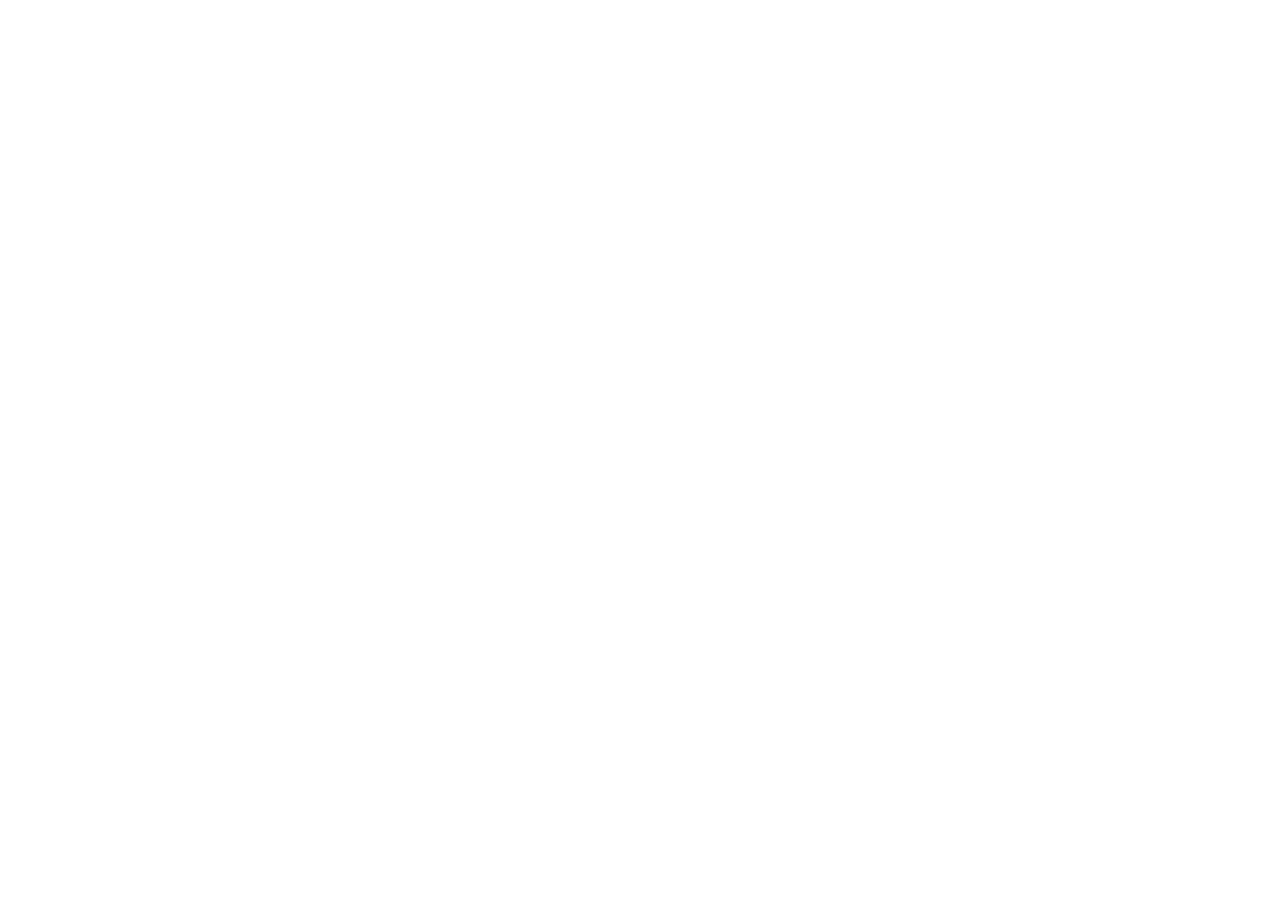
==== final-project/index.html @ 15127674 "Adds index.html, main.css files as well as images" ====
<!DOCTYPE html>
<html lang="en">
<head>
    <meta charset="UTF-8">
    <meta http-equiv="X-UA-Compatible" content="IE=edge">
    <meta name="viewport" content="width=device-width, initial-scale=1.0">
    <title>Document</title>
</head>
<body>
    
</body>
</html>
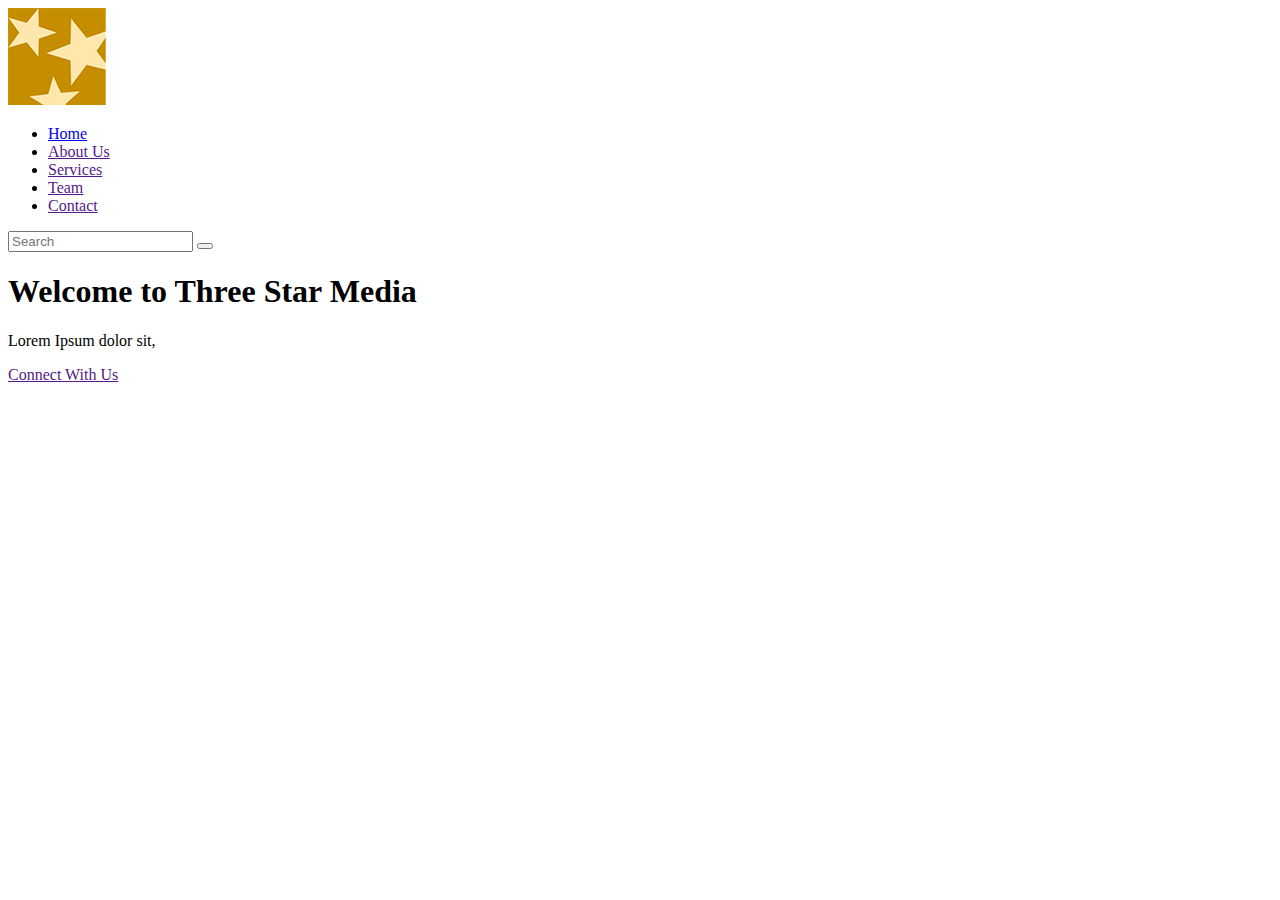
==== commit 7f856292: "begun work on html" ====
--- a/final-project/index.html
+++ b/final-project/index.html
@@ -4,9 +4,41 @@
     <meta charset="UTF-8">
     <meta http-equiv="X-UA-Compatible" content="IE=edge">
     <meta name="viewport" content="width=device-width, initial-scale=1.0">
-    <title>Document</title>
+    <title>Three Star Media</title>
+
+    <link rel="stylesheet" href="https://cdn.iconmonstr.com/1.3.0/css/iconmonstr-iconic-font.min.css">
+
+    <link rel="stylesheet" href="css/main.css">
 </head>
+
 <body>
-    
+
+    <div>
+        <header>
+            <img src="../final-project/images/logo.png" alt="Company Logo">
+            <nav class="main-nav">
+                <ul class="nav-list">
+                    <li><a href="index.html">Home</a></li>
+                    <li><a href="">About Us</a></li>
+                    <li><a href="">Services</a></li>
+                    <li><a href="">Team</a></li>
+                    <li><a href="">Contact</a></li>
+                </ul>
+            </nav>
+            <form action="thanks.html" method="post">
+                <input type="text" id="query" name="query" placeholder="Search">
+                <button type="submit"><i class="im im-magnifier"></i></button>
+            </form>
+        </header>
+    </div>
+    <section>   
+    <h1>Welcome to Three Star Media</h1>
+    <p>
+        Lorem Ipsum dolor sit,
+    </p>
+    <a href="">Connect With Us</a>
+    </section>
+
 </body>
+
 </html>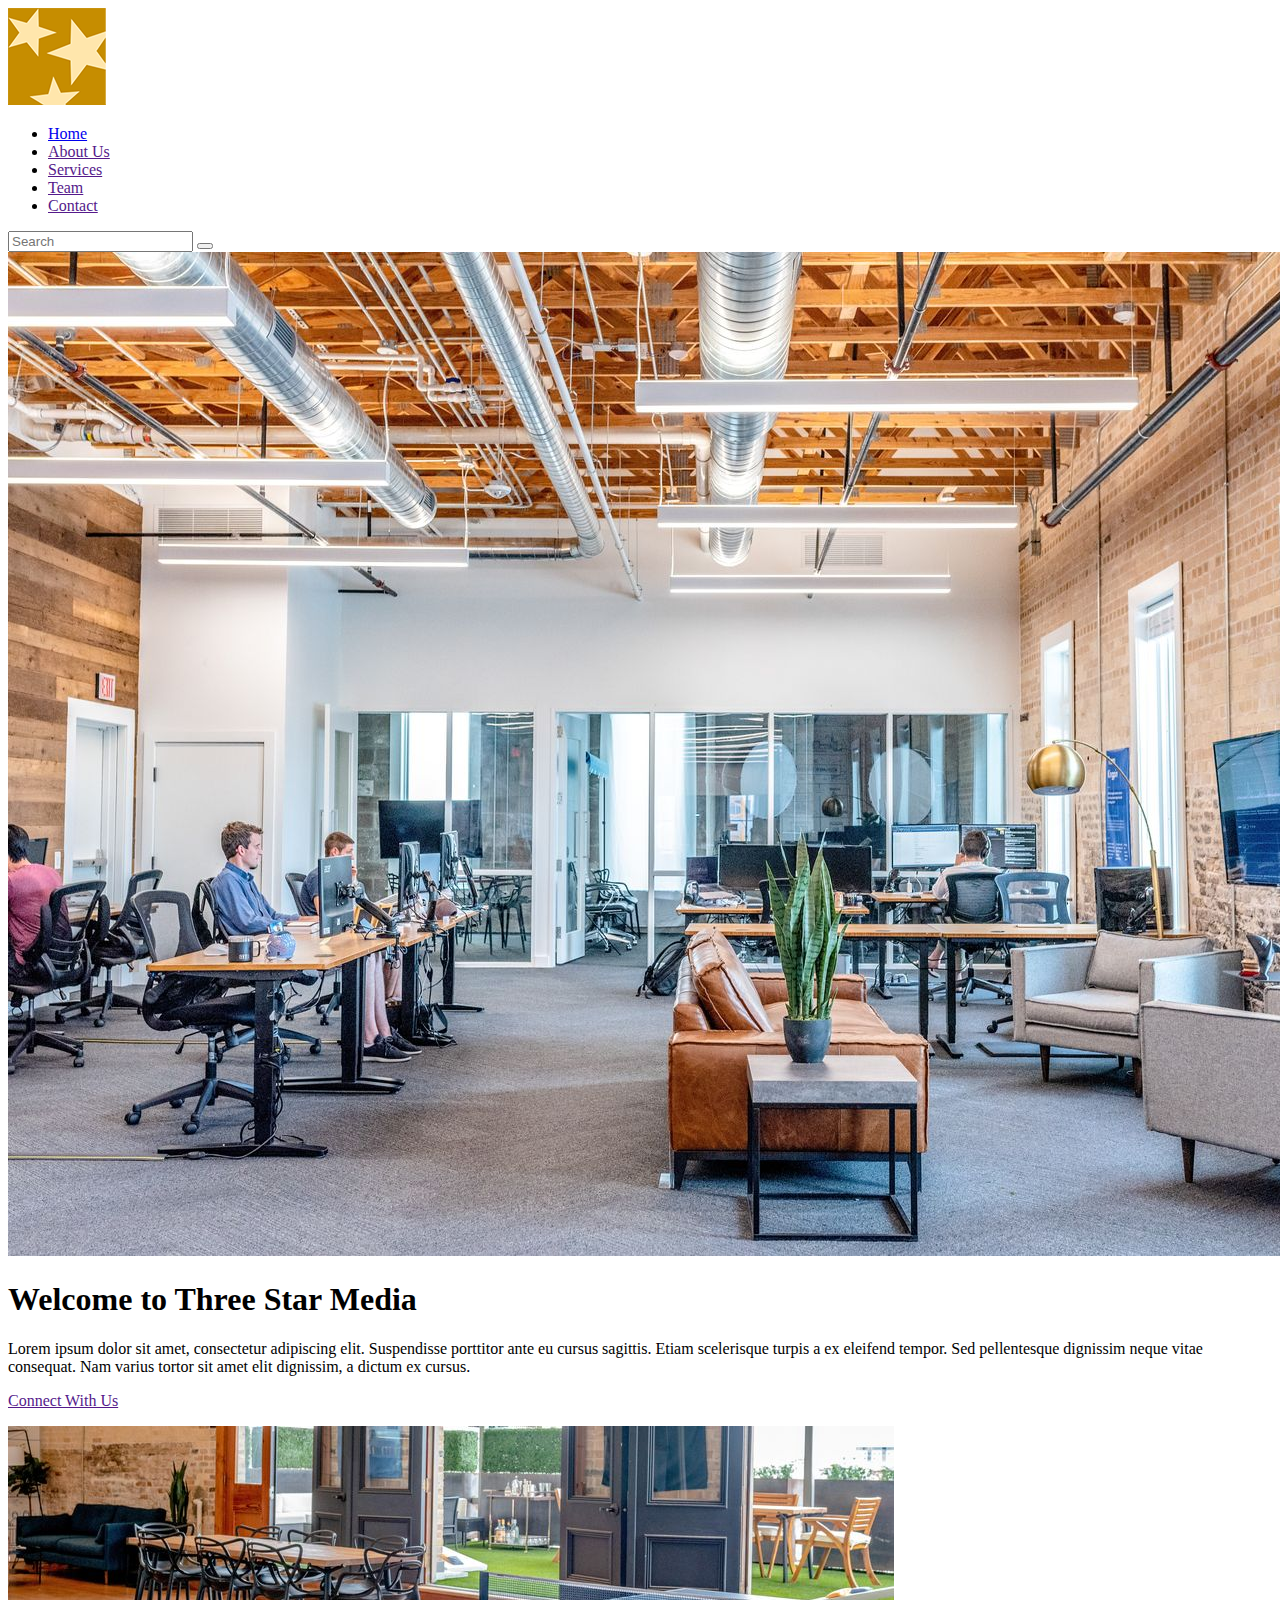
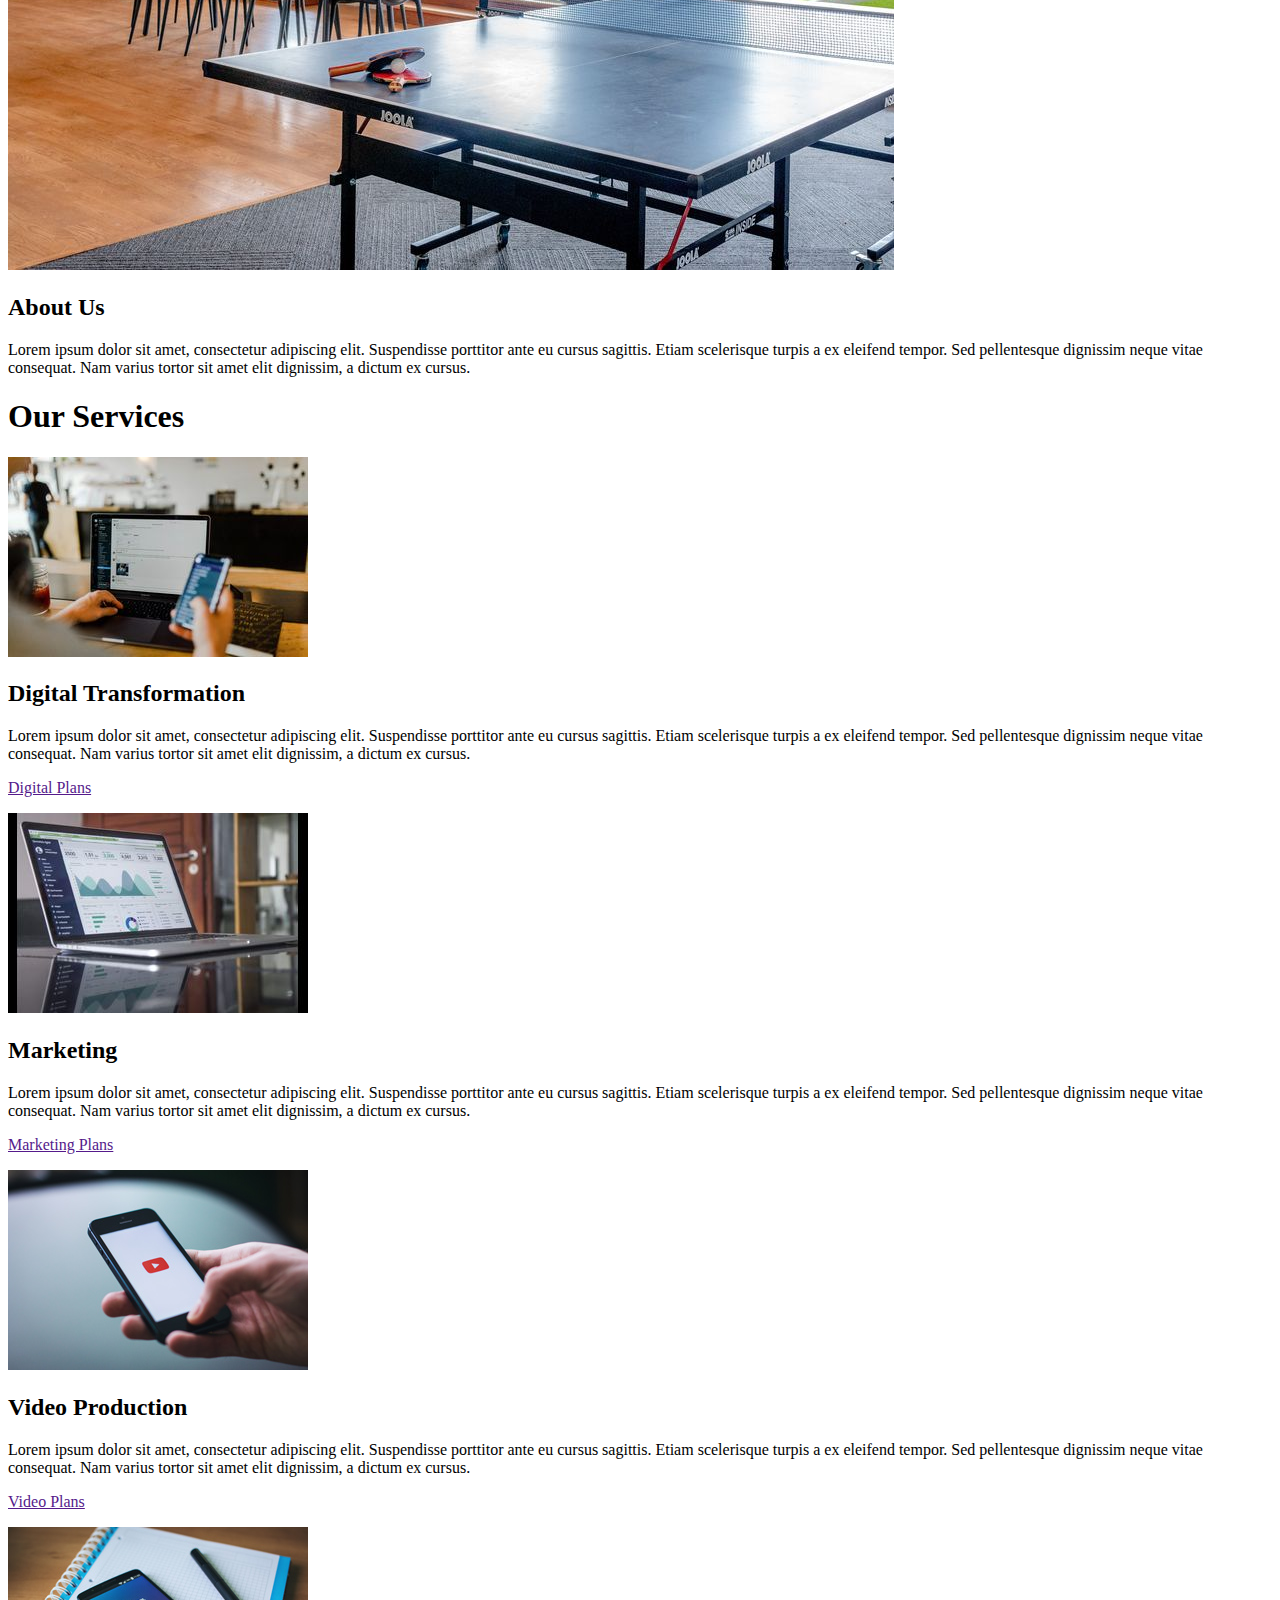
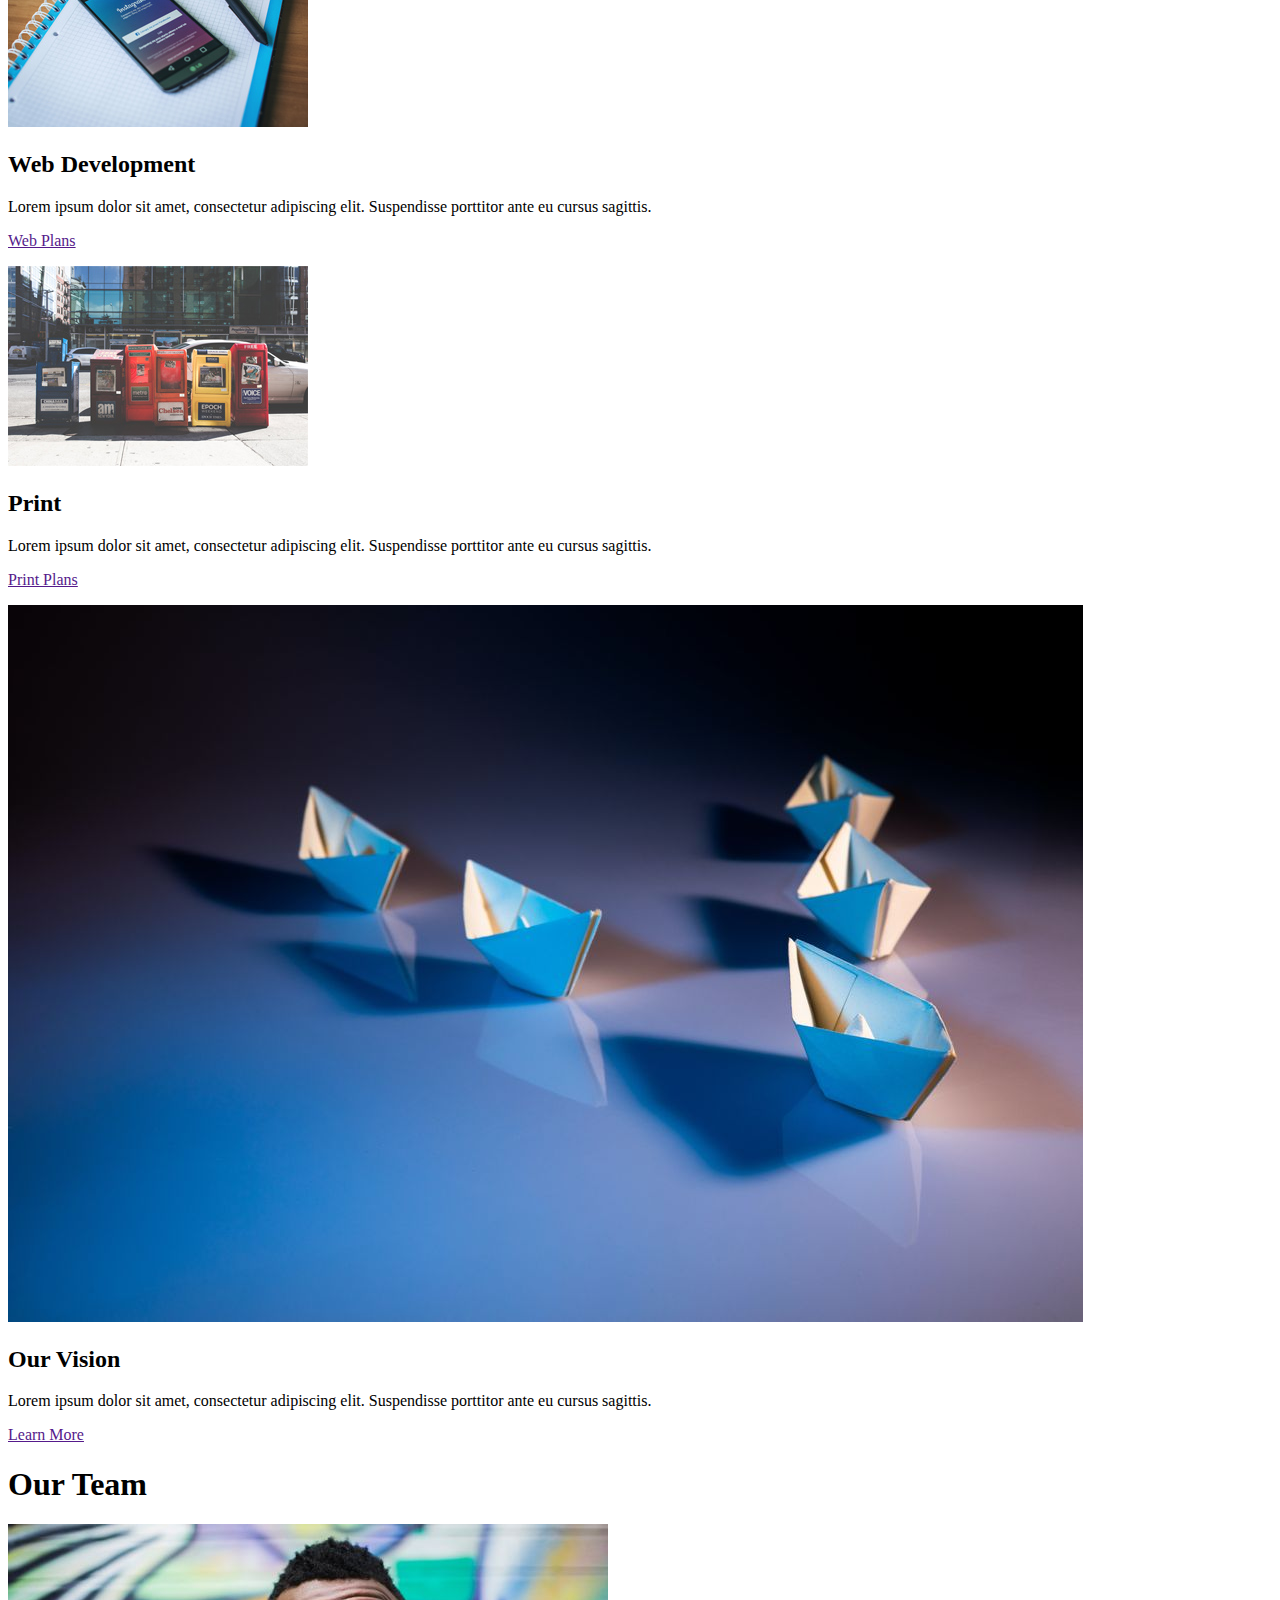
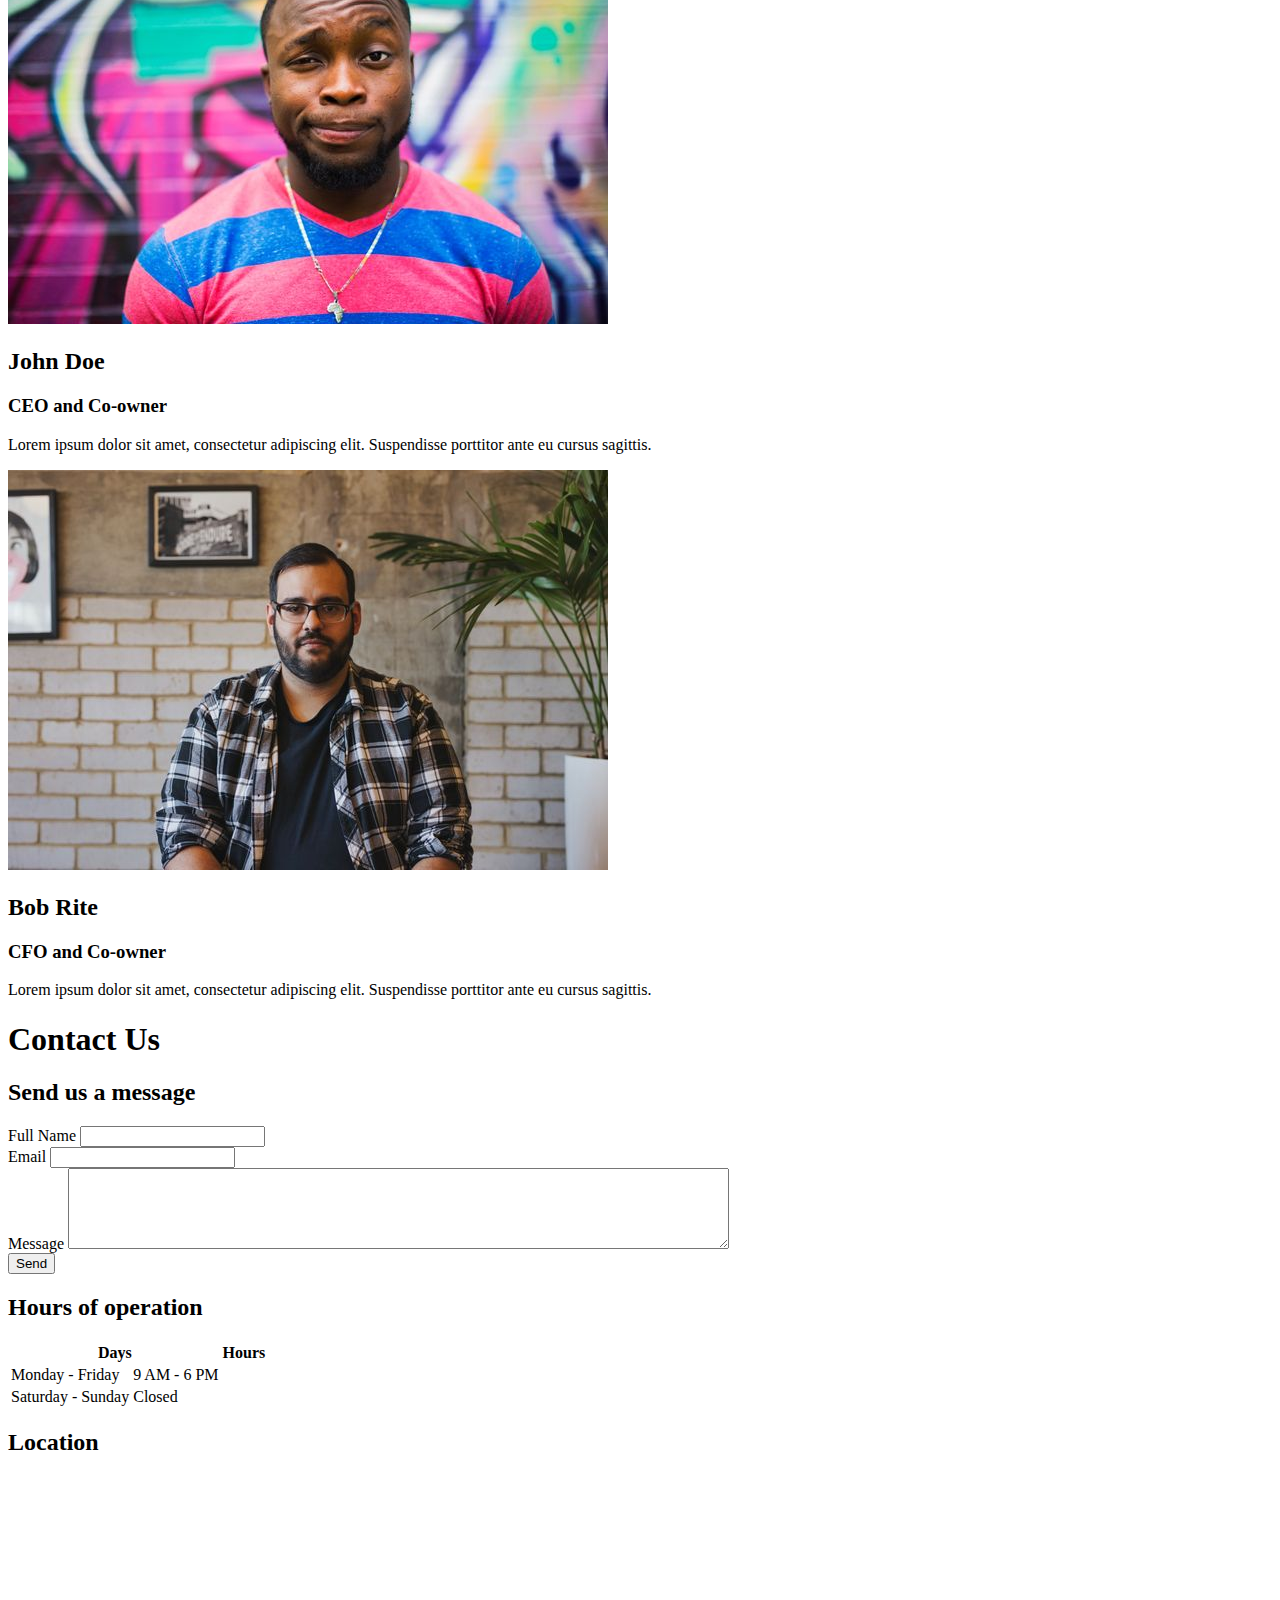
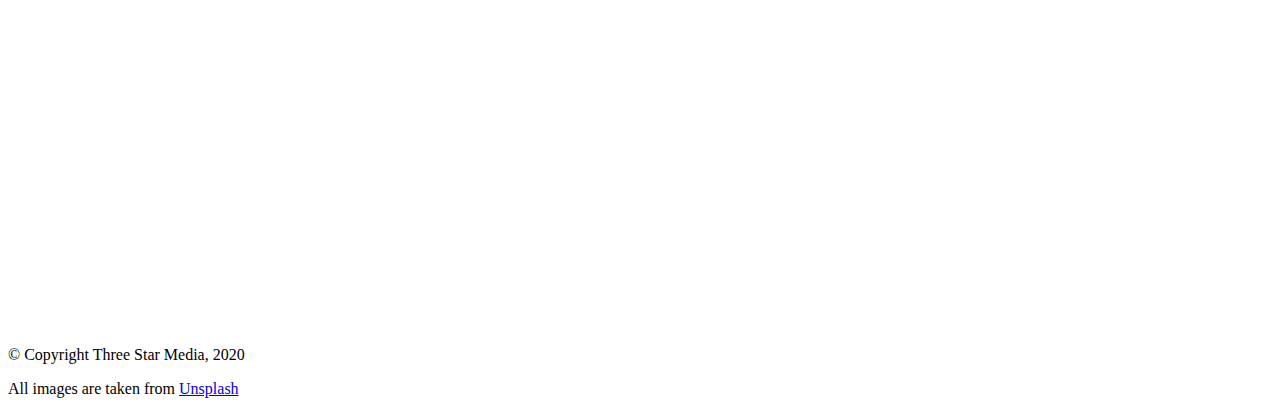
==== commit a03ca6c3: "Finishes HTML and beautifies file" ====
--- a/final-project/index.html
+++ b/final-project/index.html
@@ -1,5 +1,6 @@
 <!DOCTYPE html>
 <html lang="en">
+
 <head>
     <meta charset="UTF-8">
     <meta http-equiv="X-UA-Compatible" content="IE=edge">
@@ -15,7 +16,7 @@
 
     <div>
         <header>
-            <img src="../final-project/images/logo.png" alt="Company Logo">
+            <img src="images/logo.png" alt="Company Logo">
             <nav class="main-nav">
                 <ul class="nav-list">
                     <li><a href="index.html">Home</a></li>
@@ -31,13 +32,180 @@
             </form>
         </header>
     </div>
-    <section>   
-    <h1>Welcome to Three Star Media</h1>
-    <p>
-        Lorem Ipsum dolor sit,
-    </p>
-    <a href="">Connect With Us</a>
-    </section>
+    <section>
+        <img src="images/main-banner.jpg" alt="main banner">
+        <h1>Welcome to Three Star Media</h1>
+        <p>
+            Lorem ipsum dolor sit amet, consectetur adipiscing elit. Suspendisse porttitor ante eu cursus sagittis.
+            Etiam scelerisque turpis a ex eleifend tempor. Sed pellentesque dignissim neque vitae consequat. Nam varius
+            tortor sit amet elit dignissim, a dictum ex cursus.
+        </p>
+        <p>
+            <a href="">Connect With Us <i class="im im-play"></i></a>
+        </p>
+    </section>
+
+    <section>
+        <img src="images/about-us.jpg" alt="About Us">
+        <h2>About Us</h2>
+        <p>
+            Lorem ipsum dolor sit amet, consectetur adipiscing elit. Suspendisse porttitor ante eu cursus sagittis.
+            Etiam scelerisque turpis a ex eleifend tempor. Sed pellentesque dignissim neque vitae consequat. Nam varius
+            tortor sit amet elit dignissim, a dictum ex cursus.
+        </p>
+    </section>
+
+    <section>
+        <h1>Our Services</h1>
+        <img src="images/digital.jpg" alt="Digital Transformation">
+        <h2>Digital Transformation</h2>
+        <p>
+            Lorem ipsum dolor sit amet, consectetur adipiscing elit. Suspendisse porttitor ante eu cursus sagittis.
+            Etiam scelerisque turpis a ex eleifend tempor. Sed pellentesque dignissim neque vitae consequat. Nam varius
+            tortor sit amet elit dignissim, a dictum ex cursus.
+        </p>
+        <p>
+            <a href="">Digital Plans <i class="im im-play"></i></a>
+        </p>
+    </section>
+
+    <section>
+        <img src="images/marketing.jpg" alt="Marketing">
+        <h2>Marketing</h2>
+        <p>
+            Lorem ipsum dolor sit amet, consectetur adipiscing elit. Suspendisse porttitor ante eu cursus sagittis.
+            Etiam scelerisque turpis a ex eleifend tempor. Sed pellentesque dignissim neque vitae consequat. Nam varius
+            tortor sit amet elit dignissim, a dictum ex cursus.
+        </p>
+        <p>
+            <a href="">Marketing Plans <i class="im im-play"></i></a>
+        </p>
+    </section>
+
+    <section>
+        <img src="images/video.jpg" alt="Video Production">
+        <h2>Video Production</h2>
+        <p>
+            Lorem ipsum dolor sit amet, consectetur adipiscing elit. Suspendisse porttitor ante eu cursus sagittis.
+            Etiam scelerisque turpis a ex eleifend tempor. Sed pellentesque dignissim neque vitae consequat. Nam varius
+            tortor sit amet elit dignissim, a dictum ex cursus.
+        </p>
+        <p>
+            <a href="">Video Plans <i class="im im-play"></i></a>
+        </p>
+    </section>
+
+    <section>
+        <img src="images/web.jpg" alt="Web Development">
+        <h2>Web Development</h2>
+        <p>
+            Lorem ipsum dolor sit amet, consectetur adipiscing elit. Suspendisse porttitor ante eu cursus sagittis.
+        </p>
+        <p>
+            <a href="">Web Plans <i class="im im-play"></i></a>
+        </p>
+    </section>
+
+    <section>
+        <img src="images/print.jpg" alt="Print">
+        <h2>Print</h2>
+        <p>
+            Lorem ipsum dolor sit amet, consectetur adipiscing elit. Suspendisse porttitor ante eu cursus sagittis.
+        </p>
+        <p>
+            <a href="">Print Plans <i class="im im-play"></i></a>
+        </p>
+    </section>
+
+    <section>
+        <img src="images/vision.jpg" alt="Our Vision">
+        <h2>Our Vision</h2>
+        <p>
+            Lorem ipsum dolor sit amet, consectetur adipiscing elit. Suspendisse porttitor ante eu cursus sagittis.
+        </p>
+        <p>
+            <a href="">Learn More <i class="im im-play"></i></a>
+        </p>
+
+    </section>
+
+    <section>
+        <h1>Our Team</h1>
+        <img src="images/john.jpg" alt="John Doe">
+        <h2>John Doe</h2>
+        <h3>CEO and Co-owner</h3>
+        <p>
+            Lorem ipsum dolor sit amet, consectetur adipiscing elit. Suspendisse porttitor ante eu cursus sagittis.
+        </p>
+    </section>
+
+    <section>
+        <img src="images/bob.jpg" alt="Bob Rite">
+        <h2>Bob Rite</h2>
+        <h3>CFO and Co-owner</h3>
+        <p>
+            Lorem ipsum dolor sit amet, consectetur adipiscing elit. Suspendisse porttitor ante eu cursus sagittis.
+        </p>
+    </section>
+
+    <section>
+        <h1>Contact Us</h1>
+        <h2>Send us a message</h2>
+        <form action="thanks.html" method="post">
+
+            <div>
+                <label for="fullname">Full Name</label>
+                <input type="text" id="fullname" name="fullname" required>
+            </div>
+
+            <div>
+                <label for="youremail">Email</label>
+                <input type="email" id="youremail" name="youremail" required>
+            </div>
+
+            <div>
+                <label for="message">Message</label>
+                <textarea name="message" id="message" cols="80" rows="5"></textarea>
+            </div>
+
+            <div>
+                <button class="button" type="submit">Send</button>
+            </div>
+    </section>
+
+    <section>
+        <h2>Hours of operation</h2>
+        <table>
+            <thead>
+                <tr>
+                    <th colspan="2">Days</th>
+                    <th rowspan="2">Hours</th>
+                </tr>
+            </thead>
+            <tbody>
+                <tr>
+                    <td>Monday - Friday</td>
+                    <td>9 AM - 6 PM</td>
+                </tr>
+                <tr>
+                    <td>Saturday - Sunday</td>
+                    <td>Closed</td>
+                </tr>
+            </tbody>
+        </table>
+    </section>
+
+    <section>
+        <h2>Location</h2>
+        <iframe
+            src="https://www.google.com/maps/embed?pb=!1m18!1m12!1m3!1d5607.914511647164!2d-75.75914377183048!3d45.349675106402344!2m3!1f0!2f0!3f0!3m2!1i1024!2i768!4f13.1!3m3!1m2!1s0x4cce0722395fc63d%3A0x35c46b5ff47a522!2s1385%20Woodroffe%20Ave%2C%20Nepean%2C%20ON%20K2G%203G7!5e0!3m2!1sen!2sca!4v1628102869650!5m2!1sen!2sca"
+            width="600" height="450" style="border:0;" allowfullscreen="" loading="lazy"></iframe>
+    </section>
+
+    <footer>
+        <p>&copy; Copyright Three Star Media&comma; 2020</p>
+        <p>All images are taken from <a href="https://unsplash.com/">Unsplash</a></p>
+    </footer>
 
 </body>
 
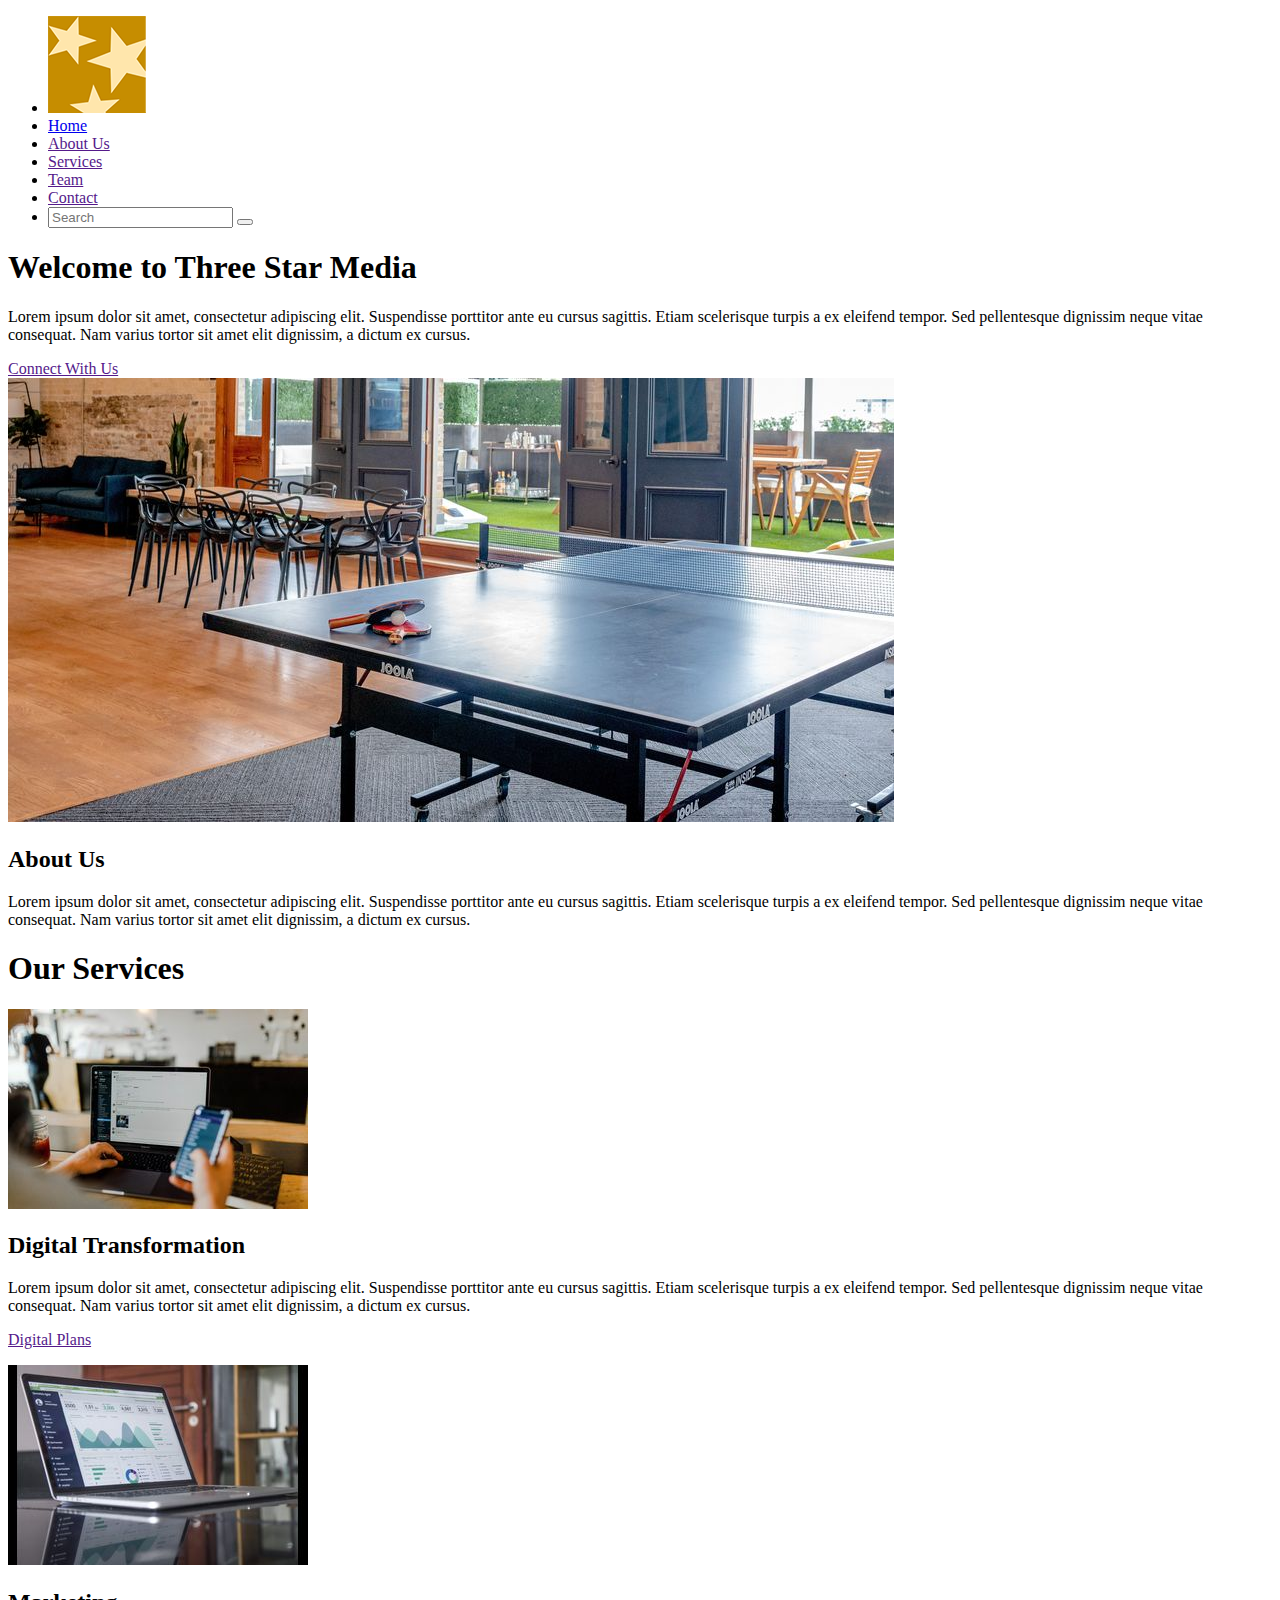
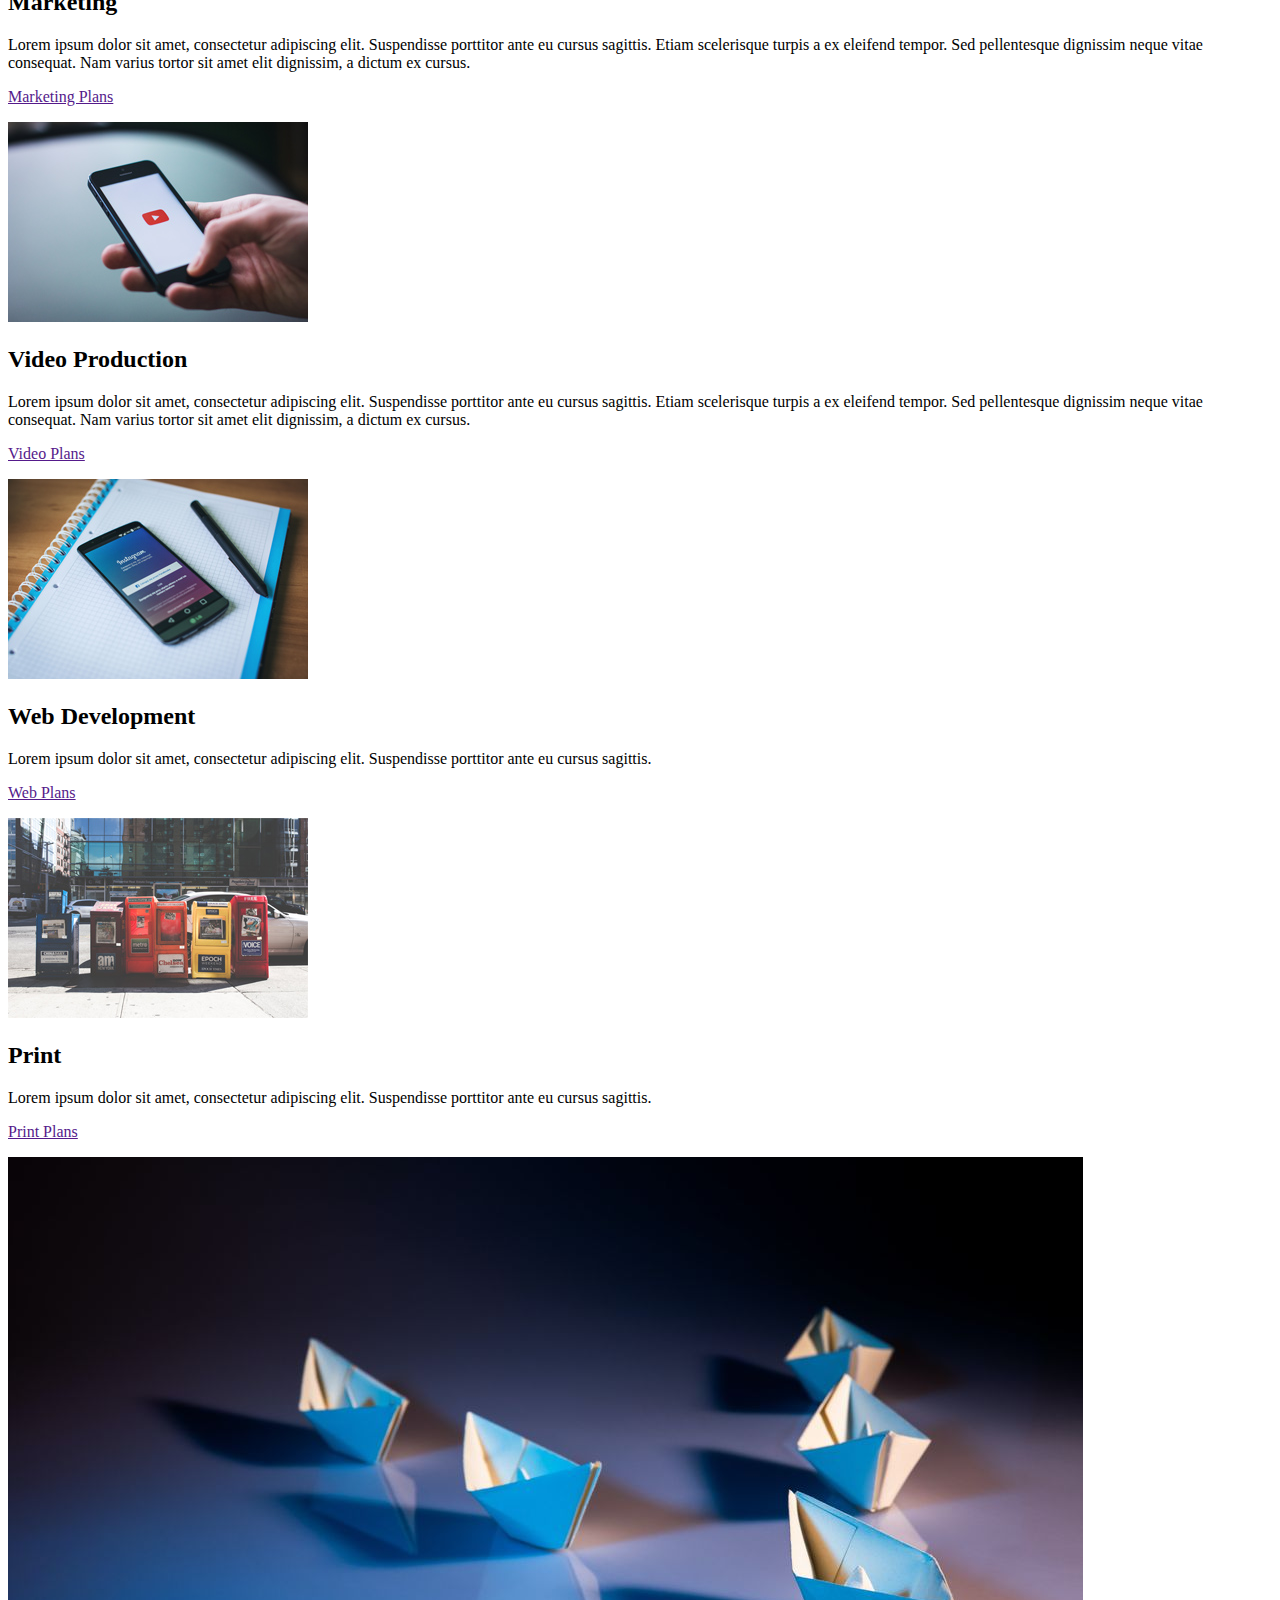
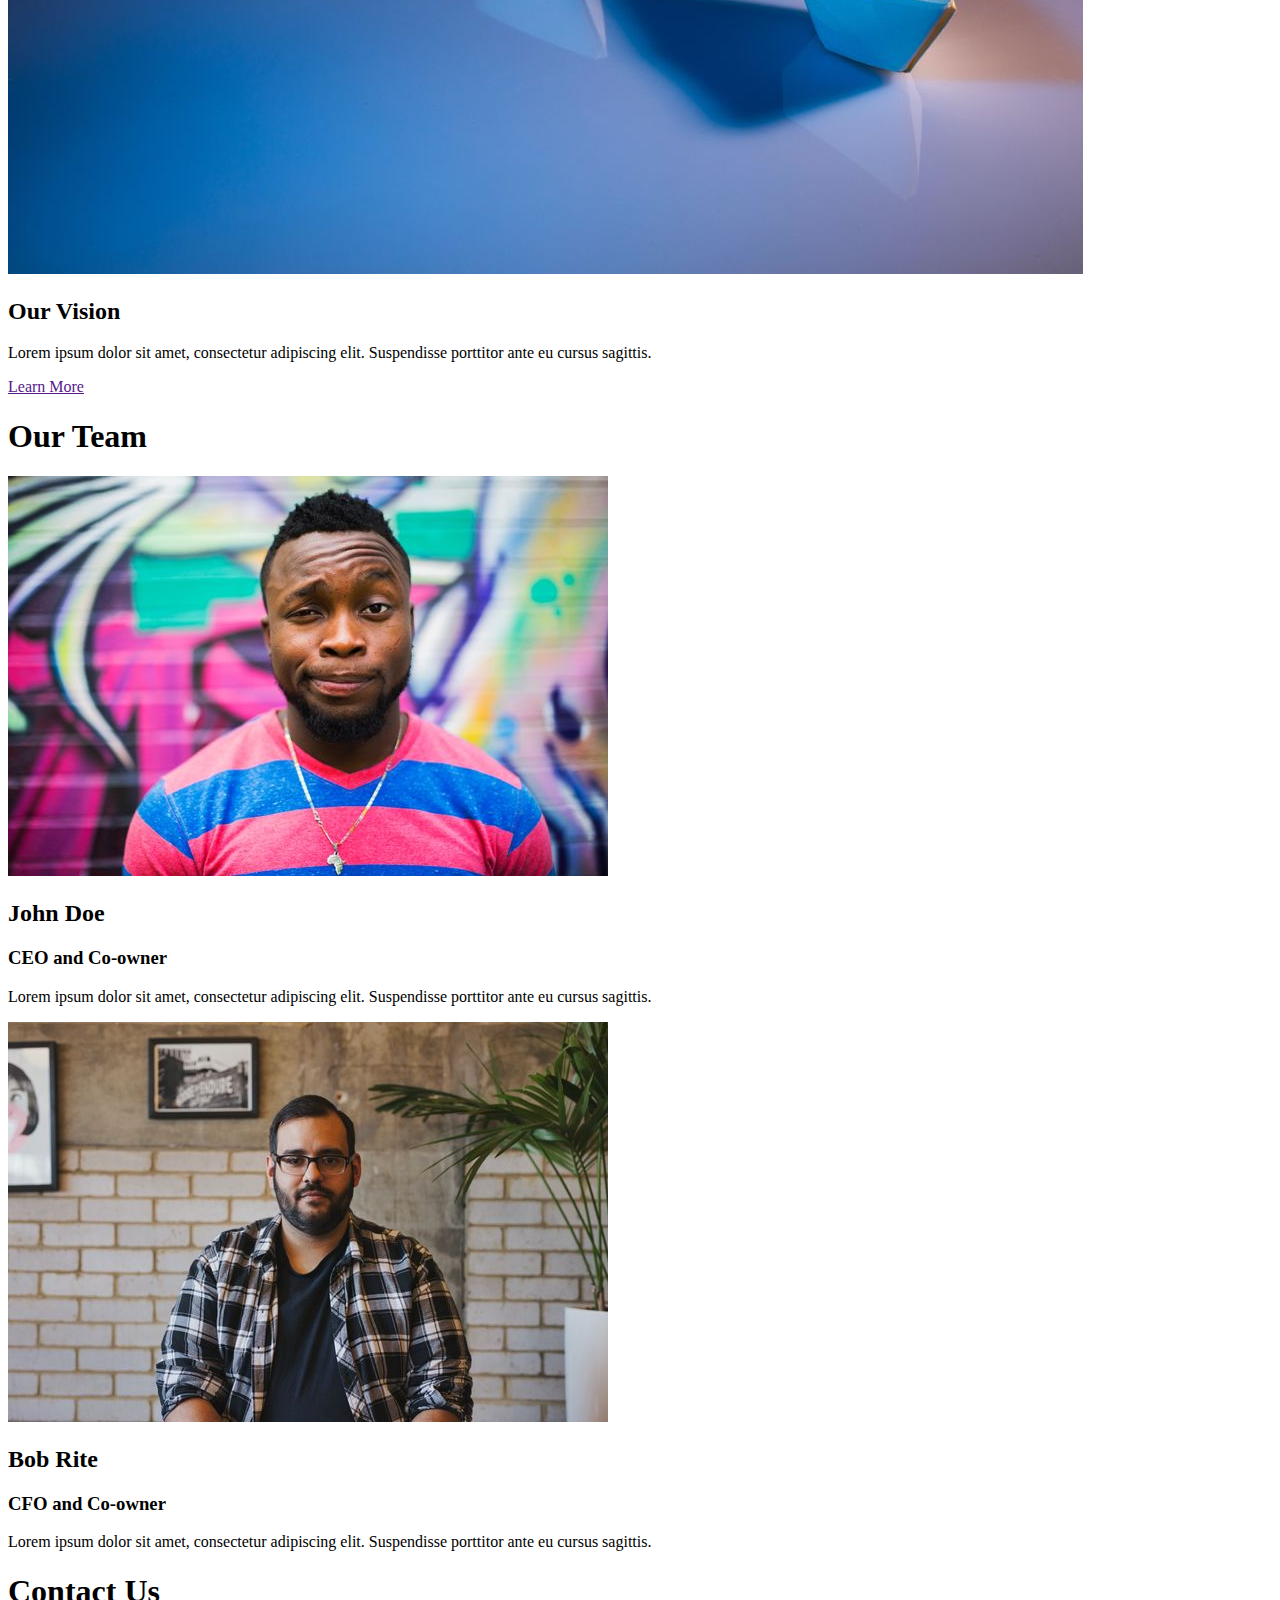
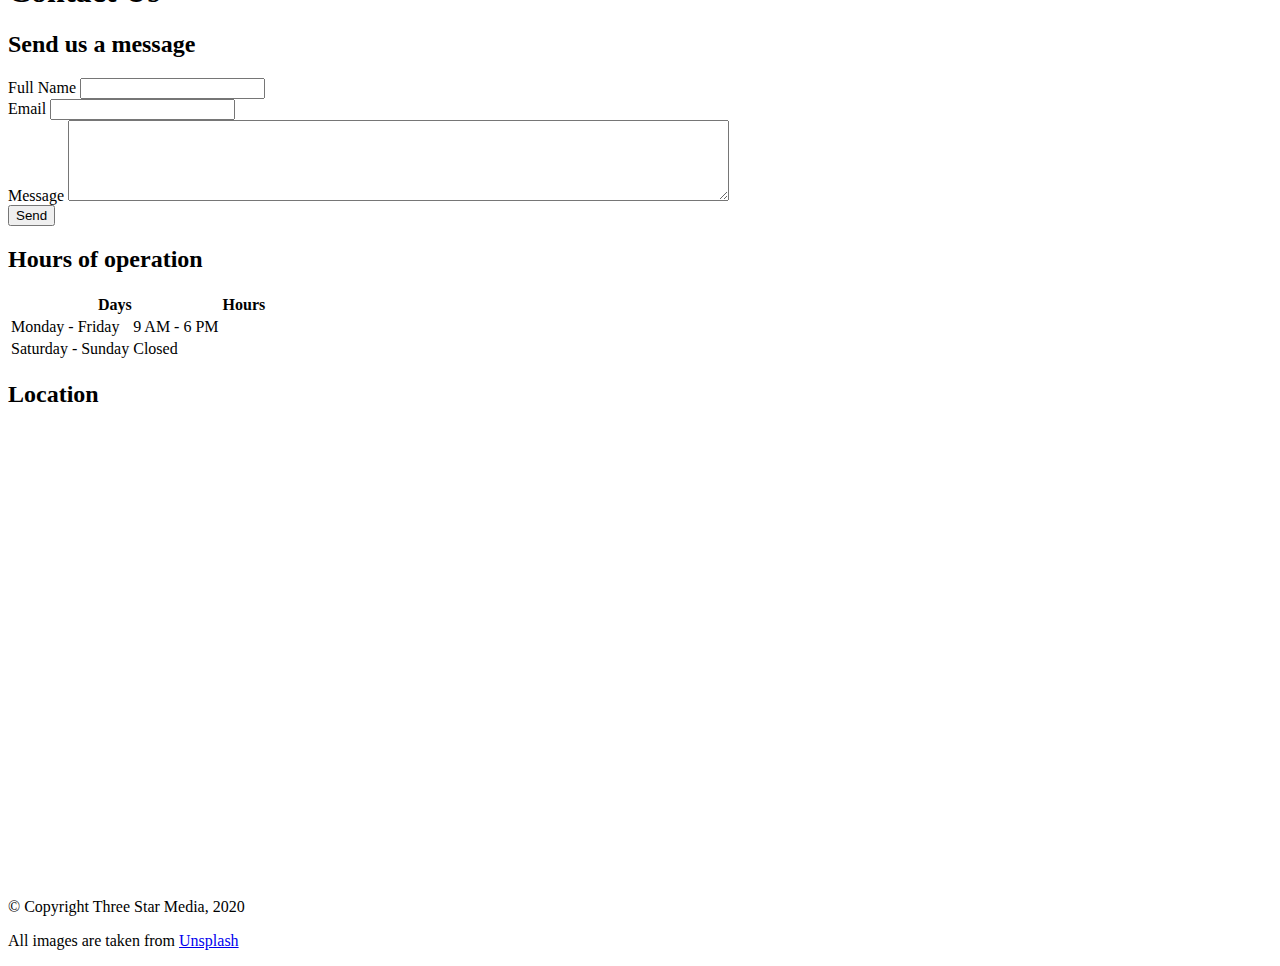
==== commit 2c21d968: "Finishes HTML section of final project" ====
--- a/final-project/index.html
+++ b/final-project/index.html
@@ -12,201 +12,226 @@
     <link rel="stylesheet" href="css/main.css">
 </head>
 
+<!--  Header Section  -->
+
 <body>
-
-    <div>
-        <header>
-            <img src="images/logo.png" alt="Company Logo">
-            <nav class="main-nav">
-                <ul class="nav-list">
-                    <li><a href="index.html">Home</a></li>
-                    <li><a href="">About Us</a></li>
-                    <li><a href="">Services</a></li>
-                    <li><a href="">Team</a></li>
-                    <li><a href="">Contact</a></li>
-                </ul>
-            </nav>
-            <form action="thanks.html" method="post">
-                <input type="text" id="query" name="query" placeholder="Search">
-                <button type="submit"><i class="im im-magnifier"></i></button>
-            </form>
-        </header>
-    </div>
-    <section>
-        <img src="images/main-banner.jpg" alt="main banner">
-        <h1>Welcome to Three Star Media</h1>
-        <p>
-            Lorem ipsum dolor sit amet, consectetur adipiscing elit. Suspendisse porttitor ante eu cursus sagittis.
-            Etiam scelerisque turpis a ex eleifend tempor. Sed pellentesque dignissim neque vitae consequat. Nam varius
-            tortor sit amet elit dignissim, a dictum ex cursus.
-        </p>
-        <p>
+    <header>
+        <nav class="main-nav">
+            <ul class="nav-list">
+                <li><img src="images/logo.png" alt="Company Logo"></li>
+                <li><a href="index.html">Home</a></li>
+                <li><a href="">About Us</a></li>
+                <li><a href="">Services</a></li>
+                <li><a href="">Team</a></li>
+                <li><a href="">Contact</a></li>
+                <li>
+                    <form action="thanks.html" method="post">
+                        <input type="text" id="query" name="query" placeholder="Search">
+                        <button type="submit"><i class="im im-magnifier"></i></button>
+                    </form>
+                </li>
+            </ul>
+        </nav>
+    </header>
+
+    <!--  Welcome Section  -->
+    <section class="welcome">
+        <div>
+            <h1>Welcome to Three Star Media</h1>
+            <p>
+                Lorem ipsum dolor sit amet, consectetur adipiscing elit. Suspendisse porttitor ante eu cursus sagittis.
+                Etiam scelerisque turpis a ex eleifend tempor. Sed pellentesque dignissim neque vitae consequat. Nam
+                varius
+                tortor sit amet elit dignissim, a dictum ex cursus.
+            </p>
             <a href="">Connect With Us <i class="im im-play"></i></a>
-        </p>
-    </section>
-
-    <section>
-        <img src="images/about-us.jpg" alt="About Us">
-        <h2>About Us</h2>
-        <p>
-            Lorem ipsum dolor sit amet, consectetur adipiscing elit. Suspendisse porttitor ante eu cursus sagittis.
-            Etiam scelerisque turpis a ex eleifend tempor. Sed pellentesque dignissim neque vitae consequat. Nam varius
-            tortor sit amet elit dignissim, a dictum ex cursus.
-        </p>
-    </section>
-
-    <section>
+        </div>
+    </section>
+
+    <!--  About Us Section  -->
+    <section class="aboutus">
+        <div>
+            <img src="images/about-us.jpg" alt="About Us">
+            <div>
+                <h2>About Us</h2>
+                <p>
+                    Lorem ipsum dolor sit amet, consectetur adipiscing elit. Suspendisse porttitor ante eu cursus
+                    sagittis.
+                    Etiam scelerisque turpis a ex eleifend tempor. Sed pellentesque dignissim neque vitae consequat. Nam
+                    varius
+                    tortor sit amet elit dignissim, a dictum ex cursus.
+                </p>
+            </div>
+        </div>
+    </section>
+
+    <!--  Services  -->
+    <section class="services">
         <h1>Our Services</h1>
-        <img src="images/digital.jpg" alt="Digital Transformation">
-        <h2>Digital Transformation</h2>
-        <p>
-            Lorem ipsum dolor sit amet, consectetur adipiscing elit. Suspendisse porttitor ante eu cursus sagittis.
-            Etiam scelerisque turpis a ex eleifend tempor. Sed pellentesque dignissim neque vitae consequat. Nam varius
-            tortor sit amet elit dignissim, a dictum ex cursus.
-        </p>
-        <p>
-            <a href="">Digital Plans <i class="im im-play"></i></a>
-        </p>
-    </section>
-
-    <section>
-        <img src="images/marketing.jpg" alt="Marketing">
-        <h2>Marketing</h2>
-        <p>
-            Lorem ipsum dolor sit amet, consectetur adipiscing elit. Suspendisse porttitor ante eu cursus sagittis.
-            Etiam scelerisque turpis a ex eleifend tempor. Sed pellentesque dignissim neque vitae consequat. Nam varius
-            tortor sit amet elit dignissim, a dictum ex cursus.
-        </p>
-        <p>
-            <a href="">Marketing Plans <i class="im im-play"></i></a>
-        </p>
-    </section>
-
-    <section>
-        <img src="images/video.jpg" alt="Video Production">
-        <h2>Video Production</h2>
-        <p>
-            Lorem ipsum dolor sit amet, consectetur adipiscing elit. Suspendisse porttitor ante eu cursus sagittis.
-            Etiam scelerisque turpis a ex eleifend tempor. Sed pellentesque dignissim neque vitae consequat. Nam varius
-            tortor sit amet elit dignissim, a dictum ex cursus.
-        </p>
-        <p>
-            <a href="">Video Plans <i class="im im-play"></i></a>
-        </p>
-    </section>
-
-    <section>
-        <img src="images/web.jpg" alt="Web Development">
-        <h2>Web Development</h2>
-        <p>
-            Lorem ipsum dolor sit amet, consectetur adipiscing elit. Suspendisse porttitor ante eu cursus sagittis.
-        </p>
-        <p>
-            <a href="">Web Plans <i class="im im-play"></i></a>
-        </p>
-    </section>
-
-    <section>
-        <img src="images/print.jpg" alt="Print">
-        <h2>Print</h2>
-        <p>
-            Lorem ipsum dolor sit amet, consectetur adipiscing elit. Suspendisse porttitor ante eu cursus sagittis.
-        </p>
-        <p>
-            <a href="">Print Plans <i class="im im-play"></i></a>
-        </p>
-    </section>
-
-    <section>
-        <img src="images/vision.jpg" alt="Our Vision">
-        <h2>Our Vision</h2>
-        <p>
-            Lorem ipsum dolor sit amet, consectetur adipiscing elit. Suspendisse porttitor ante eu cursus sagittis.
-        </p>
-        <p>
-            <a href="">Learn More <i class="im im-play"></i></a>
-        </p>
-
-    </section>
-
-    <section>
+        <section class="digital">
+            <img src="images/digital.jpg" alt="Digital Transformation">
+            <h2>Digital Transformation</h2>
+            <p>
+                Lorem ipsum dolor sit amet, consectetur adipiscing elit. Suspendisse porttitor ante eu cursus sagittis.
+                Etiam scelerisque turpis a ex eleifend tempor. Sed pellentesque dignissim neque vitae consequat. Nam
+                varius
+                tortor sit amet elit dignissim, a dictum ex cursus.
+            </p>
+            <p>
+                <a href="">Digital Plans <i class="im im-play"></i></a>
+            </p>
+        </section>
+
+        <section class="marketing">
+            <img src="images/marketing.jpg" alt="Marketing">
+            <h2>Marketing</h2>
+            <p>
+                Lorem ipsum dolor sit amet, consectetur adipiscing elit. Suspendisse porttitor ante eu cursus sagittis.
+                Etiam scelerisque turpis a ex eleifend tempor. Sed pellentesque dignissim neque vitae consequat. Nam
+                varius
+                tortor sit amet elit dignissim, a dictum ex cursus.
+            </p>
+            <p>
+                <a href="">Marketing Plans <i class="im im-play"></i></a>
+            </p>
+        </section>
+
+        <section class="video">
+            <img src="images/video.jpg" alt="Video Production">
+            <h2>Video Production</h2>
+            <p>
+                Lorem ipsum dolor sit amet, consectetur adipiscing elit. Suspendisse porttitor ante eu cursus sagittis.
+                Etiam scelerisque turpis a ex eleifend tempor. Sed pellentesque dignissim neque vitae consequat. Nam
+                varius
+                tortor sit amet elit dignissim, a dictum ex cursus.
+            </p>
+            <p>
+                <a href="">Video Plans <i class="im im-play"></i></a>
+            </p>
+        </section>
+
+        <section class="web">
+            <img src="images/web.jpg" alt="Web Development">
+            <h2>Web Development</h2>
+            <p>
+                Lorem ipsum dolor sit amet, consectetur adipiscing elit. Suspendisse porttitor ante eu cursus sagittis.
+            </p>
+            <p>
+                <a href="">Web Plans <i class="im im-play"></i></a>
+            </p>
+        </section>
+
+        <section class="print">
+            <img src="images/print.jpg" alt="Print">
+            <h2>Print</h2>
+            <p>
+                Lorem ipsum dolor sit amet, consectetur adipiscing elit. Suspendisse porttitor ante eu cursus sagittis.
+            </p>
+            <p>
+                <a href="">Print Plans <i class="im im-play"></i></a>
+            </p>
+        </section>
+    </section>
+
+    <!--  Our Vision Section  -->
+    <section class="vision">
+        <div>
+            <img src="images/vision.jpg" alt="Our Vision">
+            <h2>Our Vision</h2>
+            <p>
+                Lorem ipsum dolor sit amet, consectetur adipiscing elit. Suspendisse porttitor ante eu cursus sagittis.
+            </p>
+            <p>
+                <a href="">Learn More <i class="im im-play"></i></a>
+            </p>
+        </div>
+    </section>
+
+    <!--  Our Team Section  -->
+    <section class="team">
         <h1>Our Team</h1>
         <img src="images/john.jpg" alt="John Doe">
-        <h2>John Doe</h2>
-        <h3>CEO and Co-owner</h3>
-        <p>
-            Lorem ipsum dolor sit amet, consectetur adipiscing elit. Suspendisse porttitor ante eu cursus sagittis.
-        </p>
-    </section>
-
-    <section>
+        <div>
+            <h2>John Doe</h2>
+            <h3>CEO and Co-owner</h3>
+            <p>
+                Lorem ipsum dolor sit amet, consectetur adipiscing elit. Suspendisse porttitor ante eu cursus sagittis.
+            </p>
+        </div>
         <img src="images/bob.jpg" alt="Bob Rite">
-        <h2>Bob Rite</h2>
-        <h3>CFO and Co-owner</h3>
-        <p>
-            Lorem ipsum dolor sit amet, consectetur adipiscing elit. Suspendisse porttitor ante eu cursus sagittis.
-        </p>
-    </section>
-
-    <section>
+        <div>
+            <h2>Bob Rite</h2>
+            <h3>CFO and Co-owner</h3>
+            <p>
+                Lorem ipsum dolor sit amet, consectetur adipiscing elit. Suspendisse porttitor ante eu cursus sagittis.
+            </p>
+        </div>
+    </section>
+
+    <!--  Contact Us Section  -->
+    <section class="contactus">
         <h1>Contact Us</h1>
-        <h2>Send us a message</h2>
-        <form action="thanks.html" method="post">
-
-            <div>
-                <label for="fullname">Full Name</label>
-                <input type="text" id="fullname" name="fullname" required>
-            </div>
-
-            <div>
-                <label for="youremail">Email</label>
-                <input type="email" id="youremail" name="youremail" required>
-            </div>
-
-            <div>
-                <label for="message">Message</label>
-                <textarea name="message" id="message" cols="80" rows="5"></textarea>
-            </div>
-
-            <div>
-                <button class="button" type="submit">Send</button>
-            </div>
-    </section>
-
-    <section>
-        <h2>Hours of operation</h2>
-        <table>
-            <thead>
-                <tr>
-                    <th colspan="2">Days</th>
-                    <th rowspan="2">Hours</th>
-                </tr>
-            </thead>
-            <tbody>
-                <tr>
-                    <td>Monday - Friday</td>
-                    <td>9 AM - 6 PM</td>
-                </tr>
-                <tr>
-                    <td>Saturday - Sunday</td>
-                    <td>Closed</td>
-                </tr>
-            </tbody>
-        </table>
-    </section>
-
-    <section>
-        <h2>Location</h2>
-        <iframe
-            src="https://www.google.com/maps/embed?pb=!1m18!1m12!1m3!1d5607.914511647164!2d-75.75914377183048!3d45.349675106402344!2m3!1f0!2f0!3f0!3m2!1i1024!2i768!4f13.1!3m3!1m2!1s0x4cce0722395fc63d%3A0x35c46b5ff47a522!2s1385%20Woodroffe%20Ave%2C%20Nepean%2C%20ON%20K2G%203G7!5e0!3m2!1sen!2sca!4v1628102869650!5m2!1sen!2sca"
-            width="600" height="450" style="border:0;" allowfullscreen="" loading="lazy"></iframe>
-    </section>
-
+        <div class="contact-form">
+            <h2>Send us a message</h2>
+            <form action="thanks.html" method="post">
+
+                <div>
+                    <label for="fullname">Full Name</label>
+                    <input type="text" id="fullname" name="fullname" required>
+                </div>
+
+                <div>
+                    <label for="youremail">Email</label>
+                    <input type="email" id="youremail" name="youremail" required>
+                </div>
+
+                <div>
+                    <label for="message">Message</label>
+                    <textarea name="message" id="message" cols="80" rows="5"></textarea>
+                </div>
+
+                <div>
+                    <button class="button" type="submit">Send</button>
+                </div>
+            </form>
+        </div>
+        <div>
+            <h2>Hours of operation</h2>
+            <table>
+                <thead>
+                    <tr>
+                        <th colspan="2">Days</th>
+                        <th rowspan="2">Hours</th>
+                    </tr>
+                </thead>
+                <tbody>
+                    <tr>
+                        <td>Monday - Friday</td>
+                        <td>9 AM - 6 PM</td>
+                    </tr>
+                    <tr>
+                        <td>Saturday - Sunday</td>
+                        <td>Closed</td>
+                    </tr>
+                </tbody>
+            </table>
+        </div>
+
+        <div>
+            <h2>Location</h2>
+            <iframe
+                src="https://www.google.com/maps/embed?pb=!1m18!1m12!1m3!1d5607.914511647164!2d-75.75914377183048!3d45.349675106402344!2m3!1f0!2f0!3f0!3m2!1i1024!2i768!4f13.1!3m3!1m2!1s0x4cce0722395fc63d%3A0x35c46b5ff47a522!2s1385%20Woodroffe%20Ave%2C%20Nepean%2C%20ON%20K2G%203G7!5e0!3m2!1sen!2sca!4v1628102869650!5m2!1sen!2sca"
+                width="600" height="450" style="border:0;" allowfullscreen="" loading="lazy"></iframe>
+        </div>
+    </section>
+
+    <!--  Footer  -->
     <footer>
-        <p>&copy; Copyright Three Star Media&comma; 2020</p>
-        <p>All images are taken from <a href="https://unsplash.com/">Unsplash</a></p>
+        <div>
+            <p>&copy; Copyright Three Star Media&comma; 2020</p>
+            <p>All images are taken from <a href="https://unsplash.com/">Unsplash</a></p>
+        </div>
     </footer>
-
 </body>
 
 </html>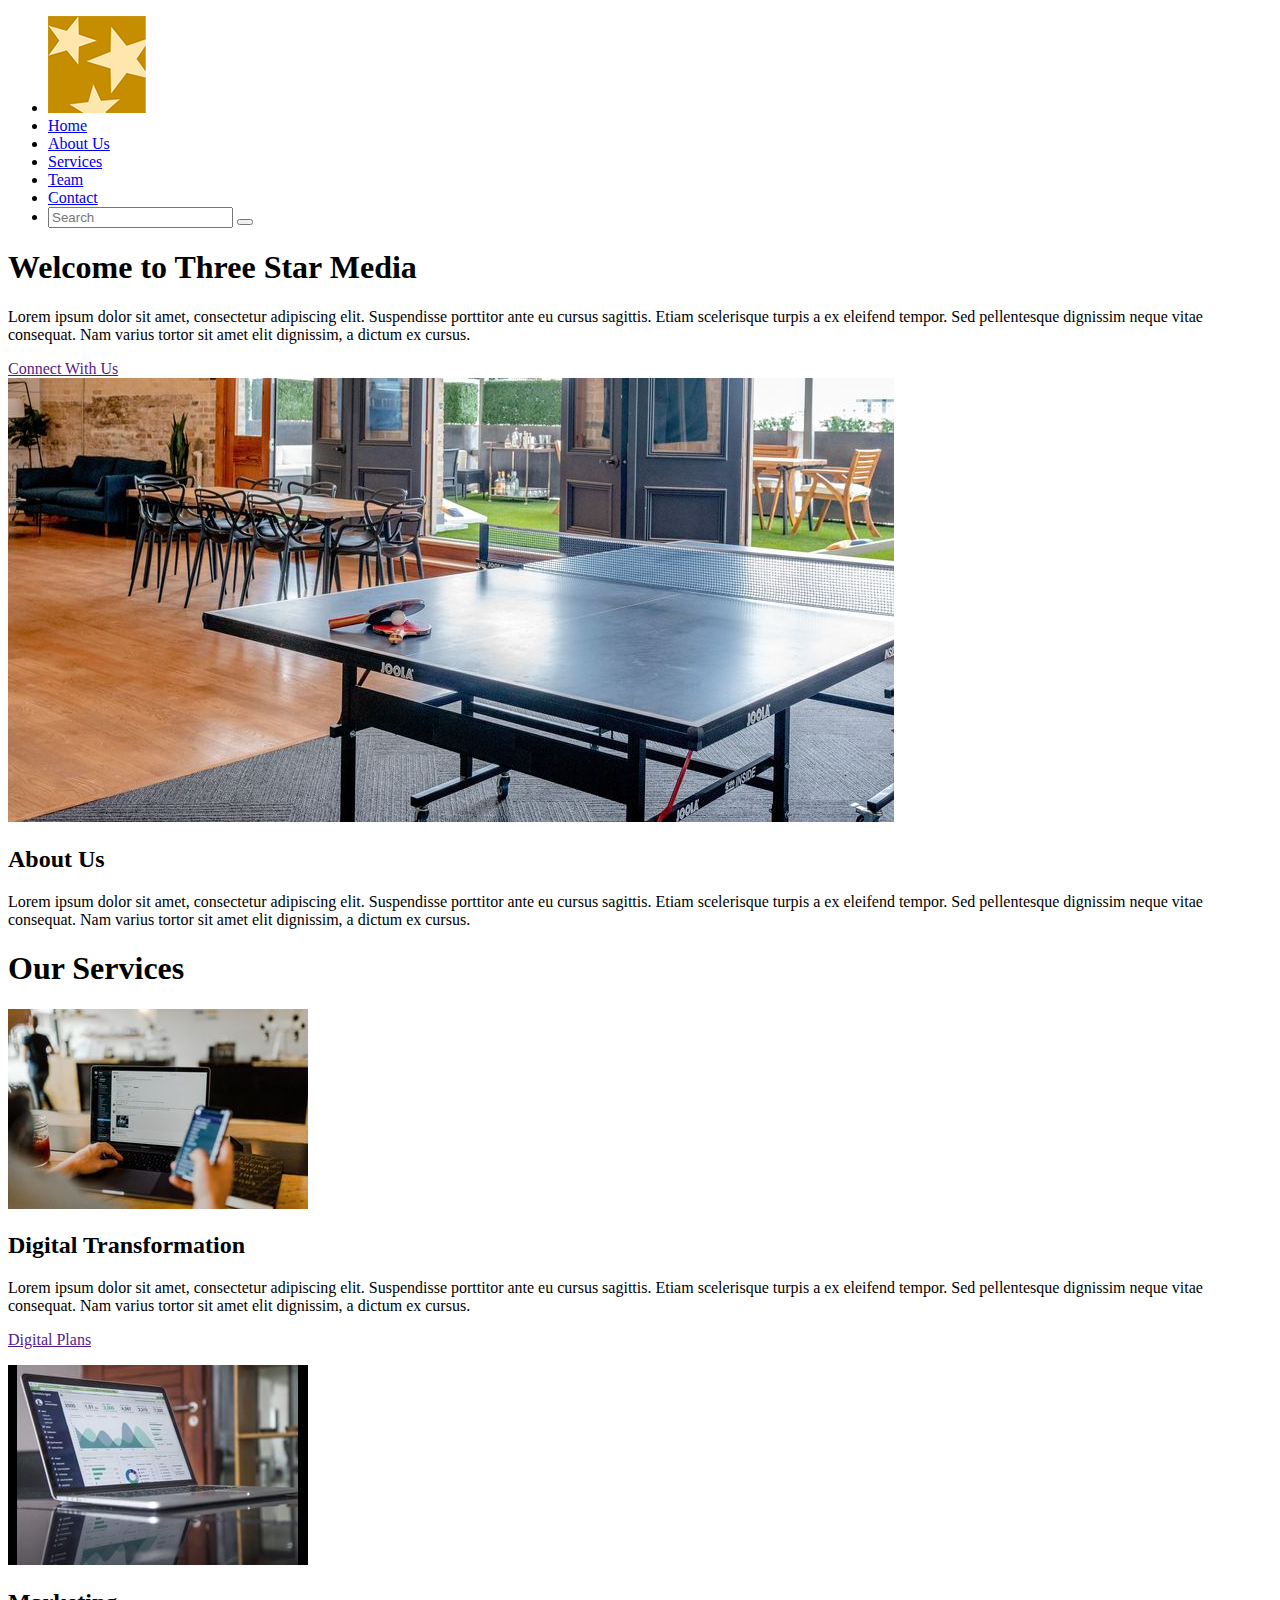
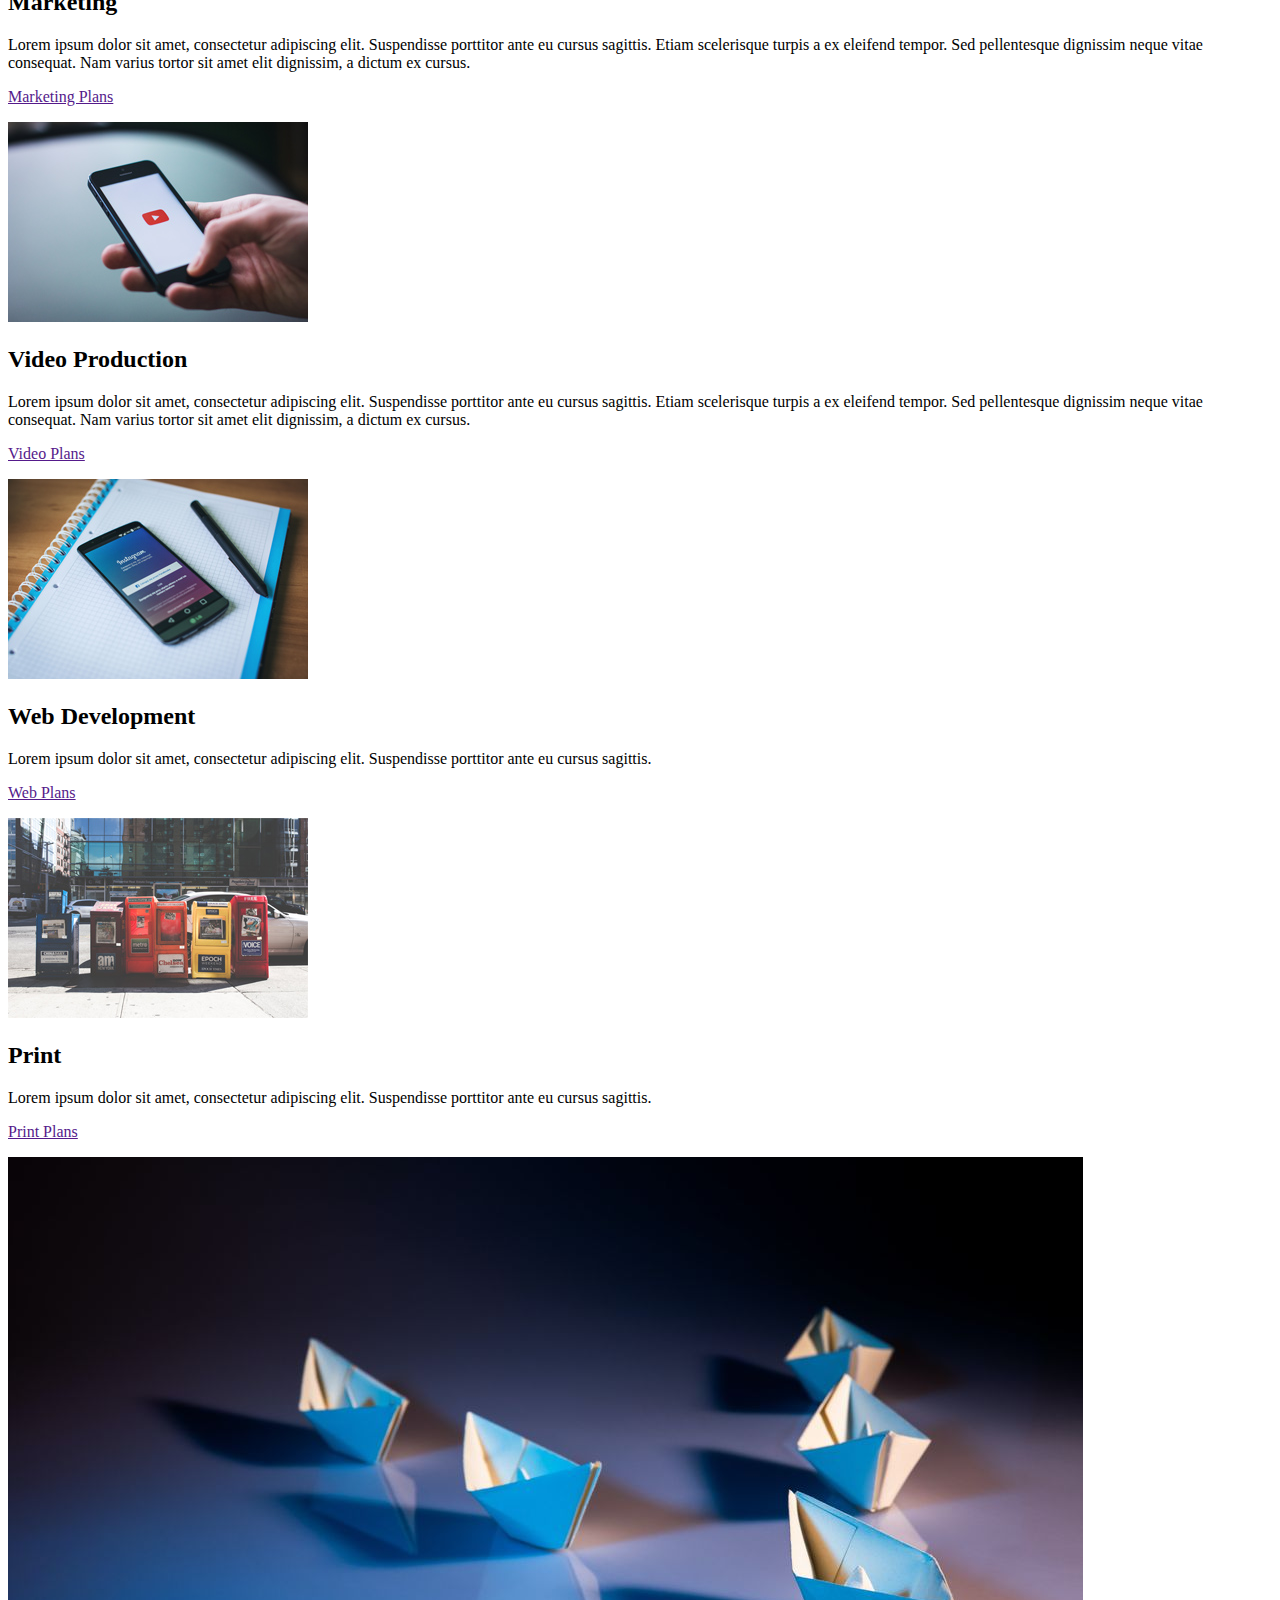
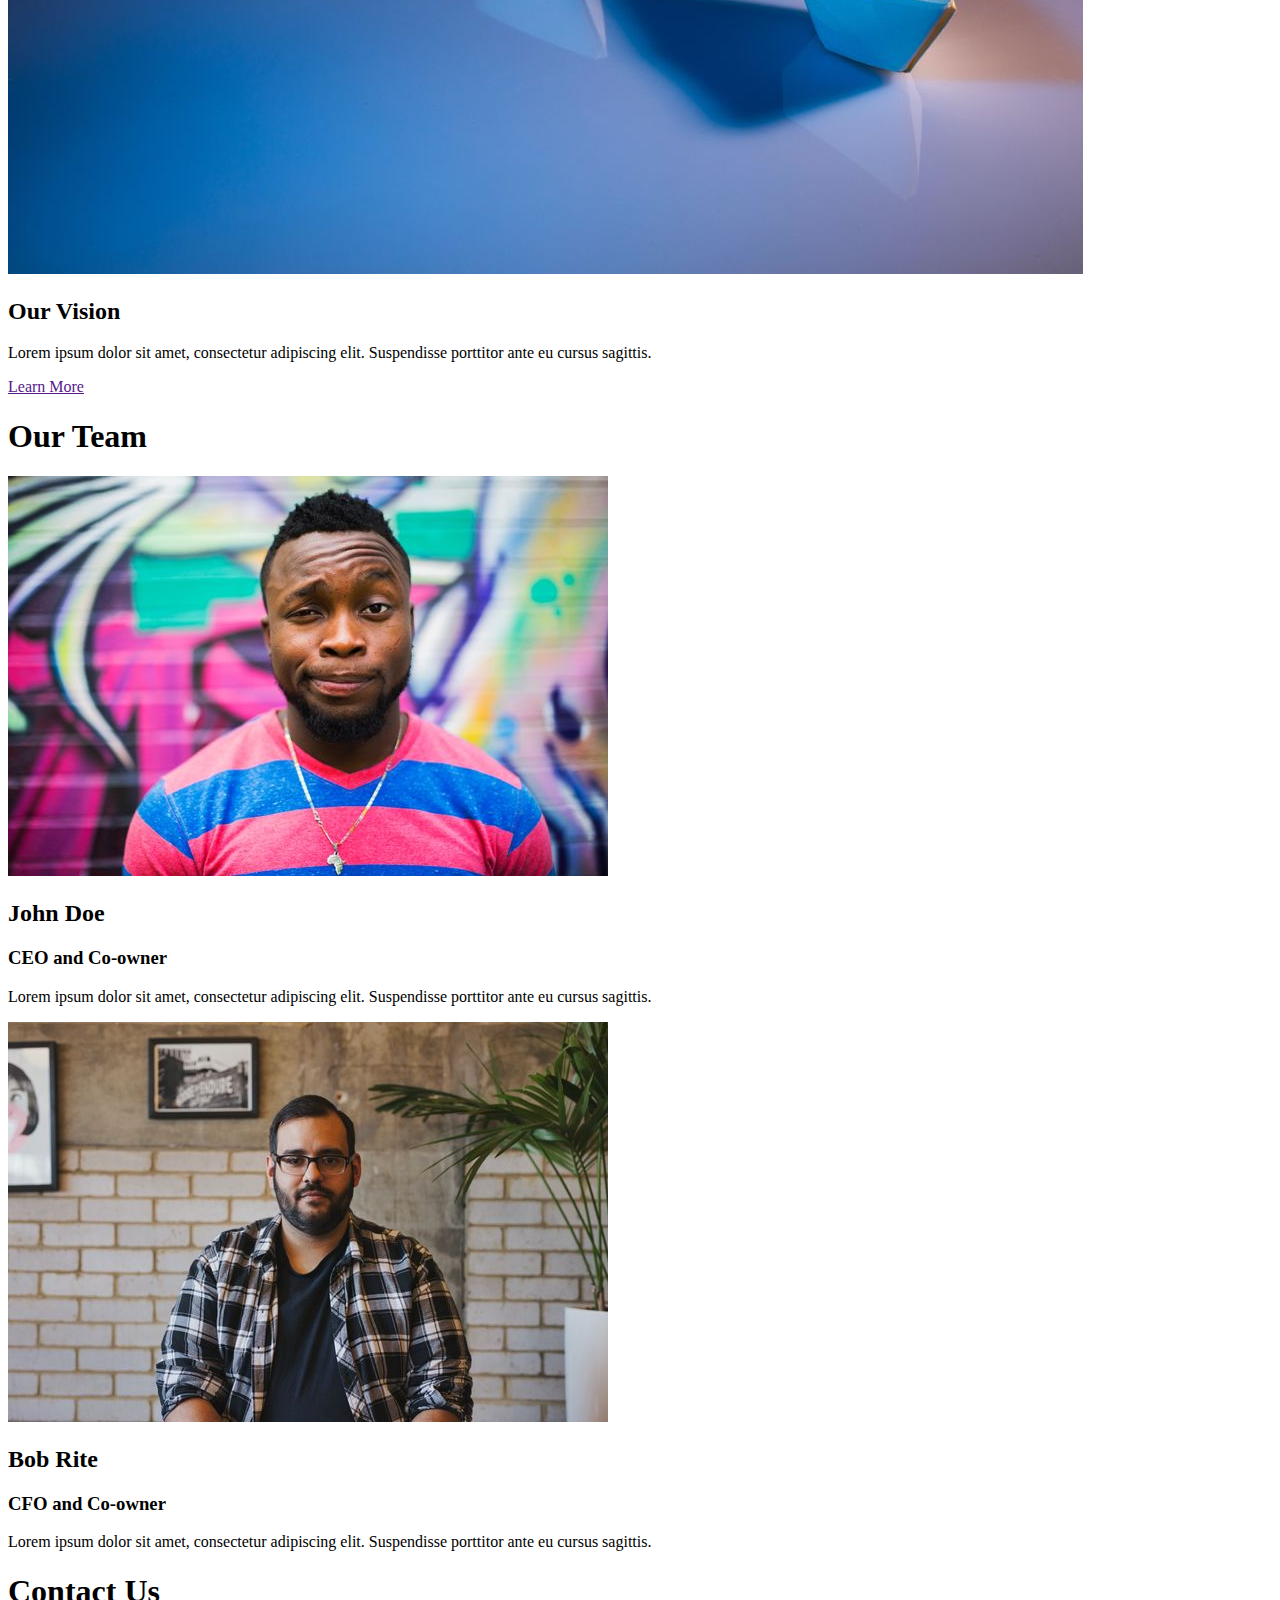
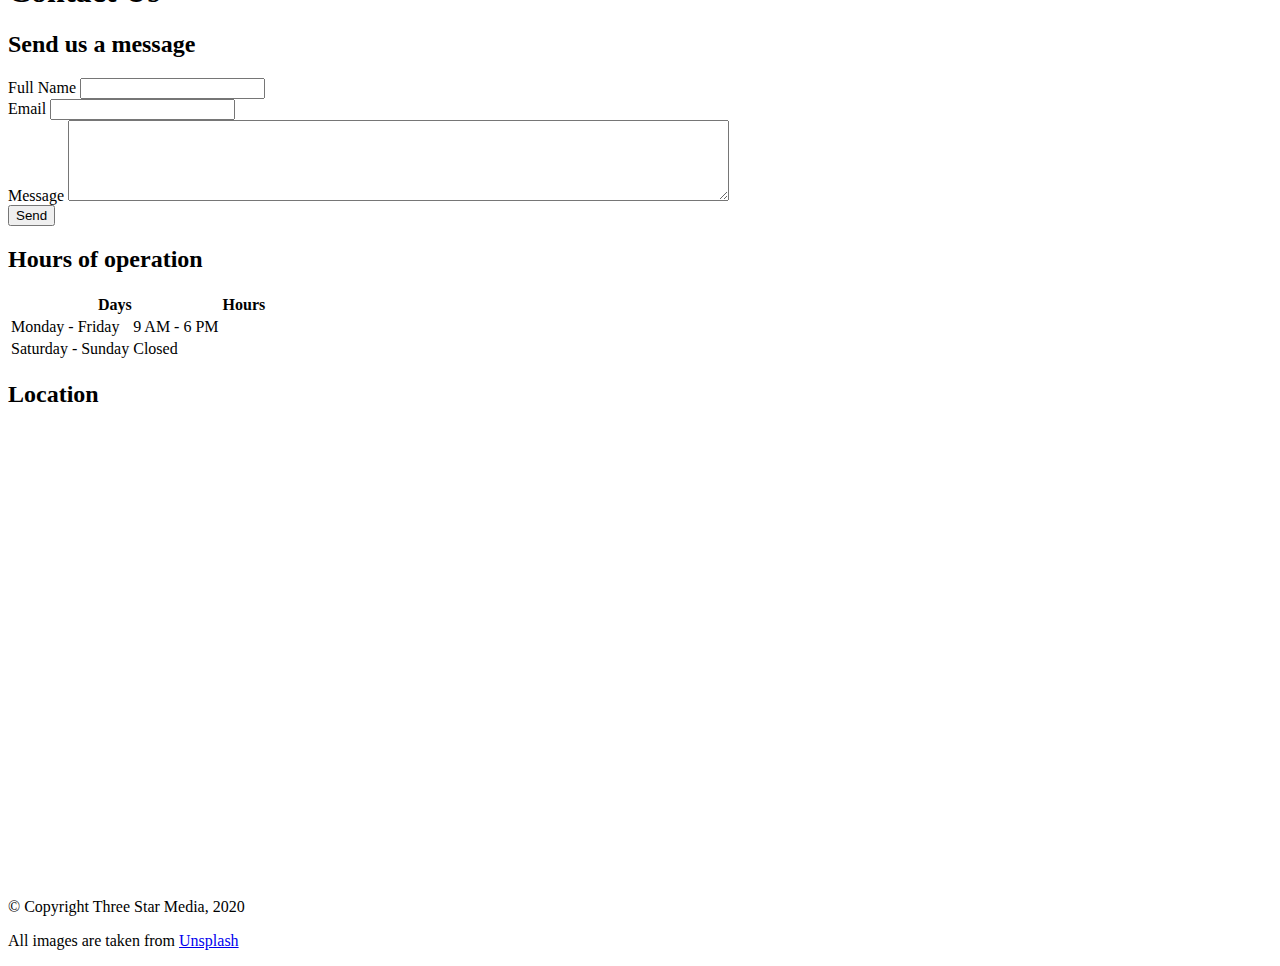
==== commit 875cfe55: "Adds proper on-page links to navigation" ====
--- a/final-project/index.html
+++ b/final-project/index.html
@@ -13,17 +13,16 @@
 </head>
 
 <!--  Header Section  -->
-
 <body>
     <header>
         <nav class="main-nav">
             <ul class="nav-list">
                 <li><img src="images/logo.png" alt="Company Logo"></li>
                 <li><a href="index.html">Home</a></li>
-                <li><a href="">About Us</a></li>
-                <li><a href="">Services</a></li>
-                <li><a href="">Team</a></li>
-                <li><a href="">Contact</a></li>
+                <li><a href="#aboutus">About Us</a></li>
+                <li><a href="#services">Services</a></li>
+                <li><a href="#team">Team</a></li>
+                <li><a href="#contactus">Contact</a></li>
                 <li>
                     <form action="thanks.html" method="post">
                         <input type="text" id="query" name="query" placeholder="Search">
@@ -35,7 +34,7 @@
     </header>
 
     <!--  Welcome Section  -->
-    <section class="welcome">
+    <section class="welcome" id="welcome">
         <div>
             <h1>Welcome to Three Star Media</h1>
             <p>
@@ -49,7 +48,7 @@
     </section>
 
     <!--  About Us Section  -->
-    <section class="aboutus">
+    <section class="aboutus" id="aboutus">
         <div>
             <img src="images/about-us.jpg" alt="About Us">
             <div>
@@ -66,7 +65,7 @@
     </section>
 
     <!--  Services  -->
-    <section class="services">
+    <section class="services" id="services">
         <h1>Our Services</h1>
         <section class="digital">
             <img src="images/digital.jpg" alt="Digital Transformation">
@@ -148,7 +147,7 @@
     </section>
 
     <!--  Our Team Section  -->
-    <section class="team">
+    <section class="team" id="team">
         <h1>Our Team</h1>
         <img src="images/john.jpg" alt="John Doe">
         <div>
@@ -169,7 +168,7 @@
     </section>
 
     <!--  Contact Us Section  -->
-    <section class="contactus">
+    <section class="contactus" id="contactus">
         <h1>Contact Us</h1>
         <div class="contact-form">
             <h2>Send us a message</h2>
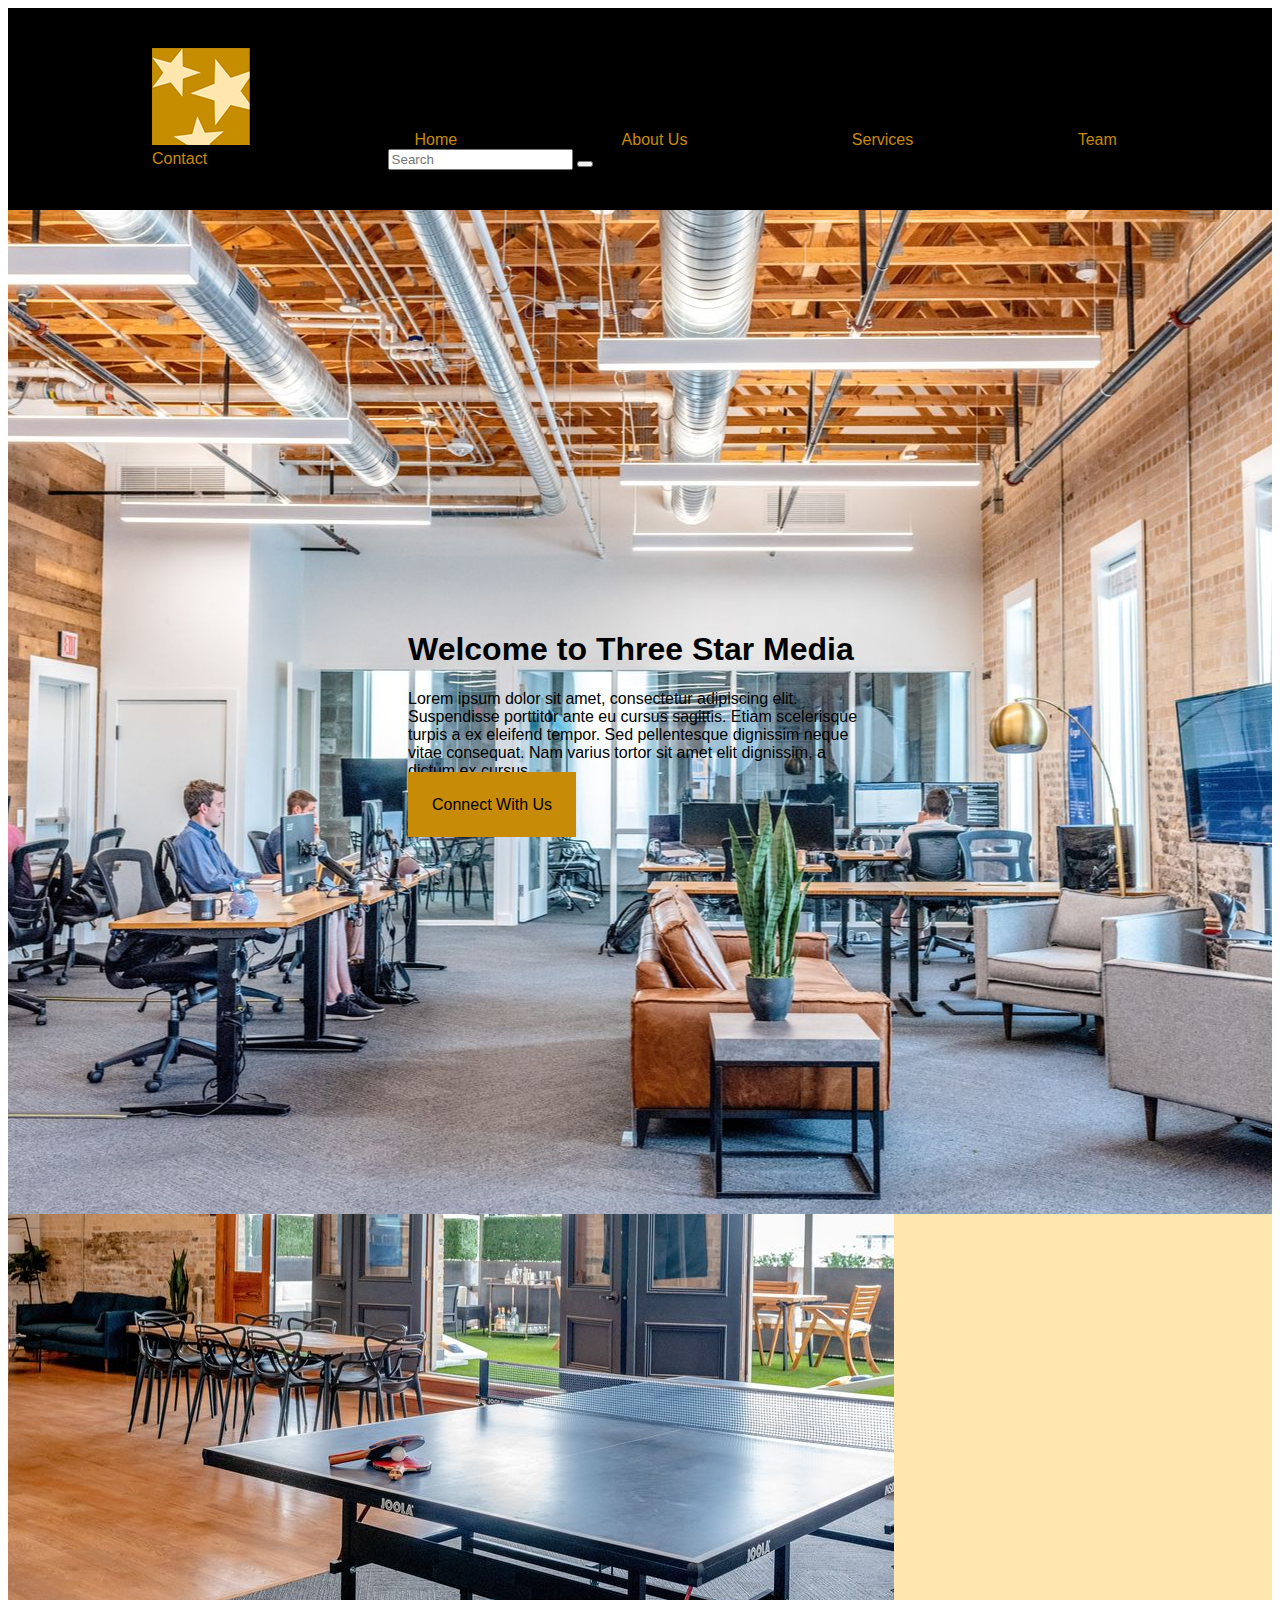
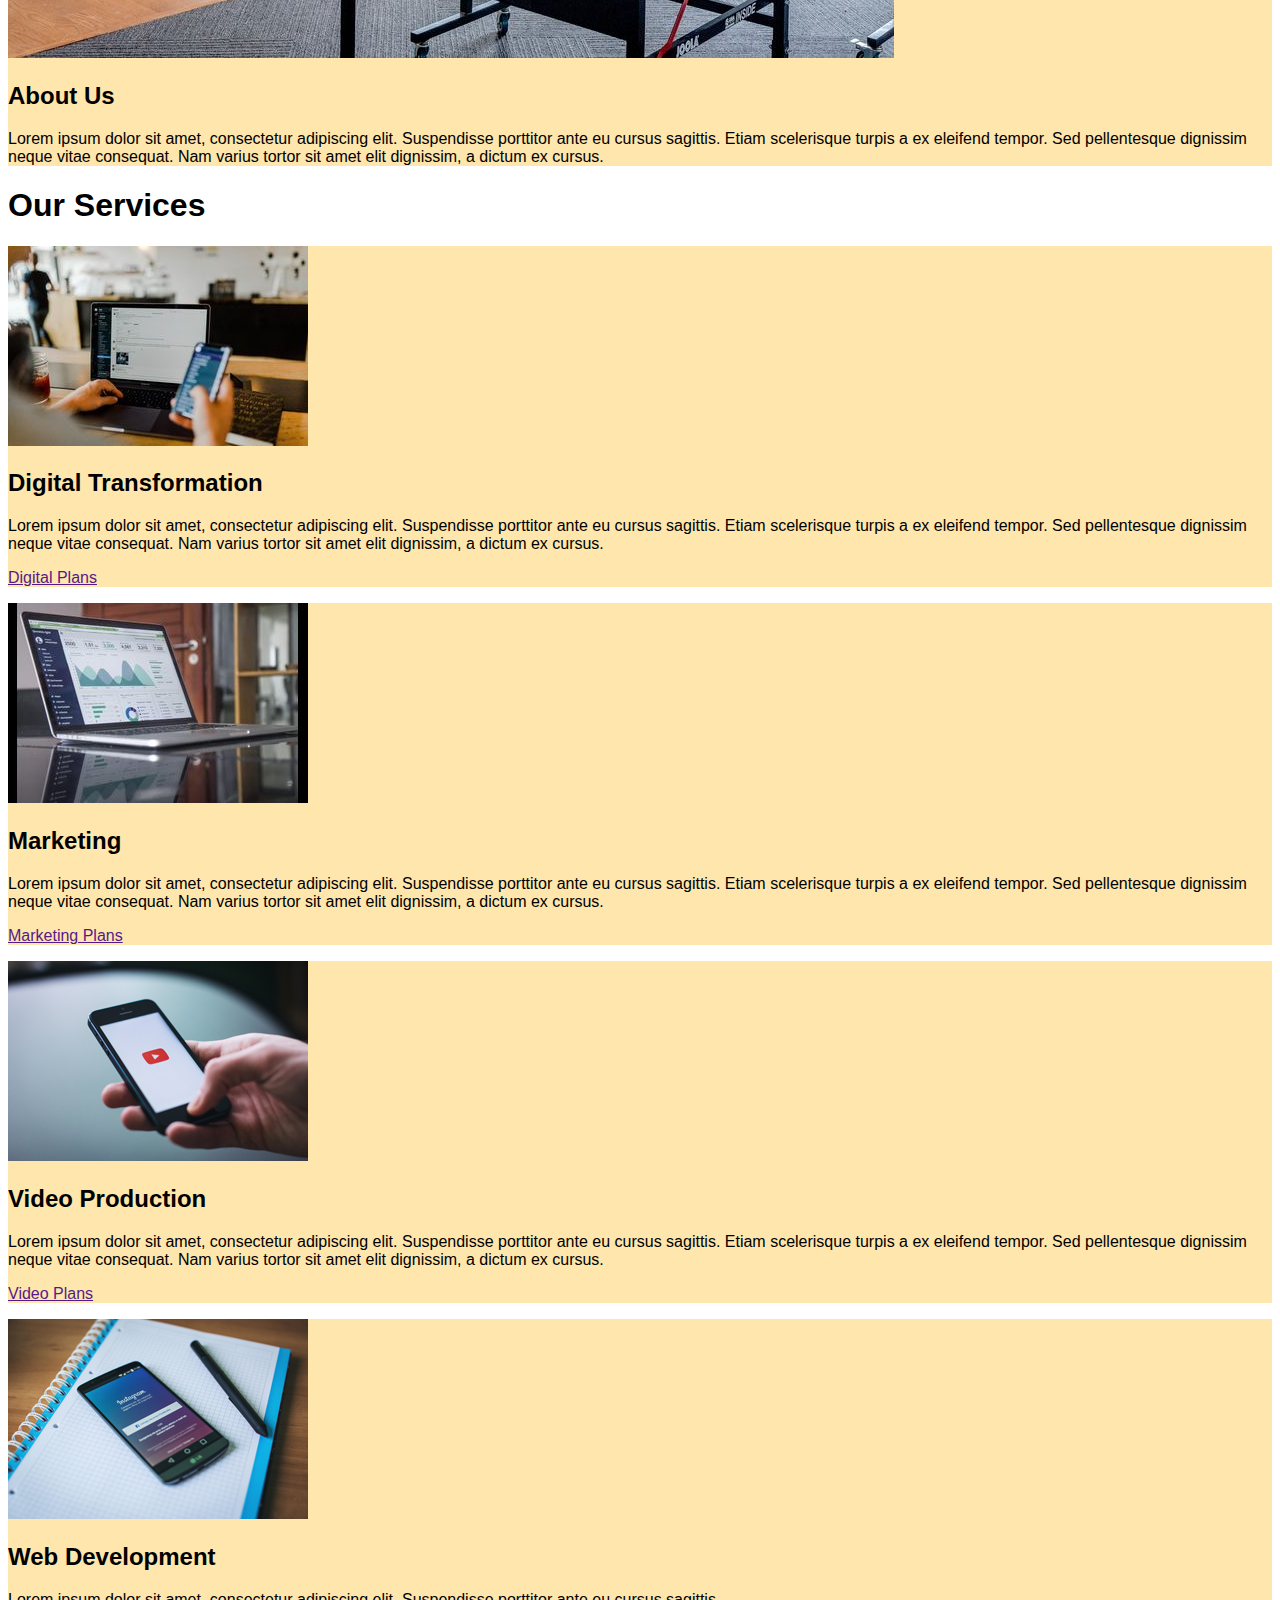
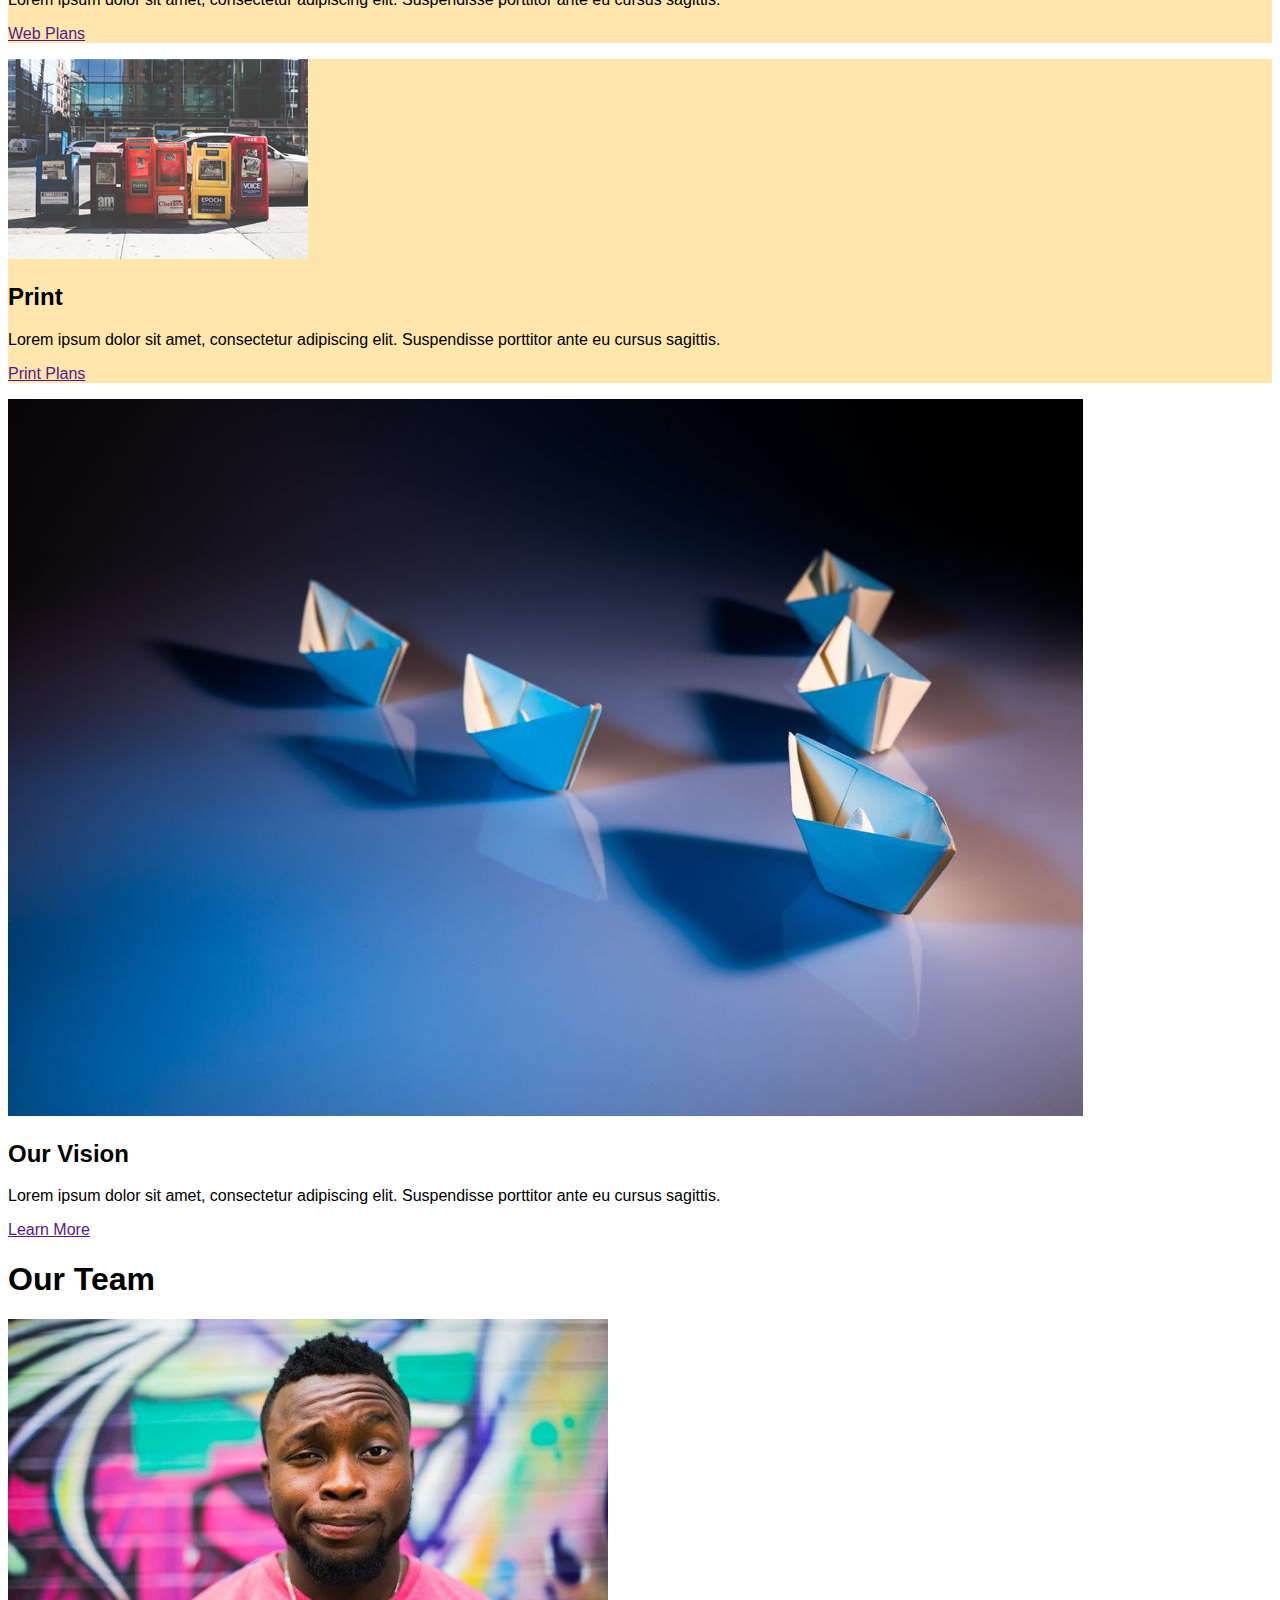
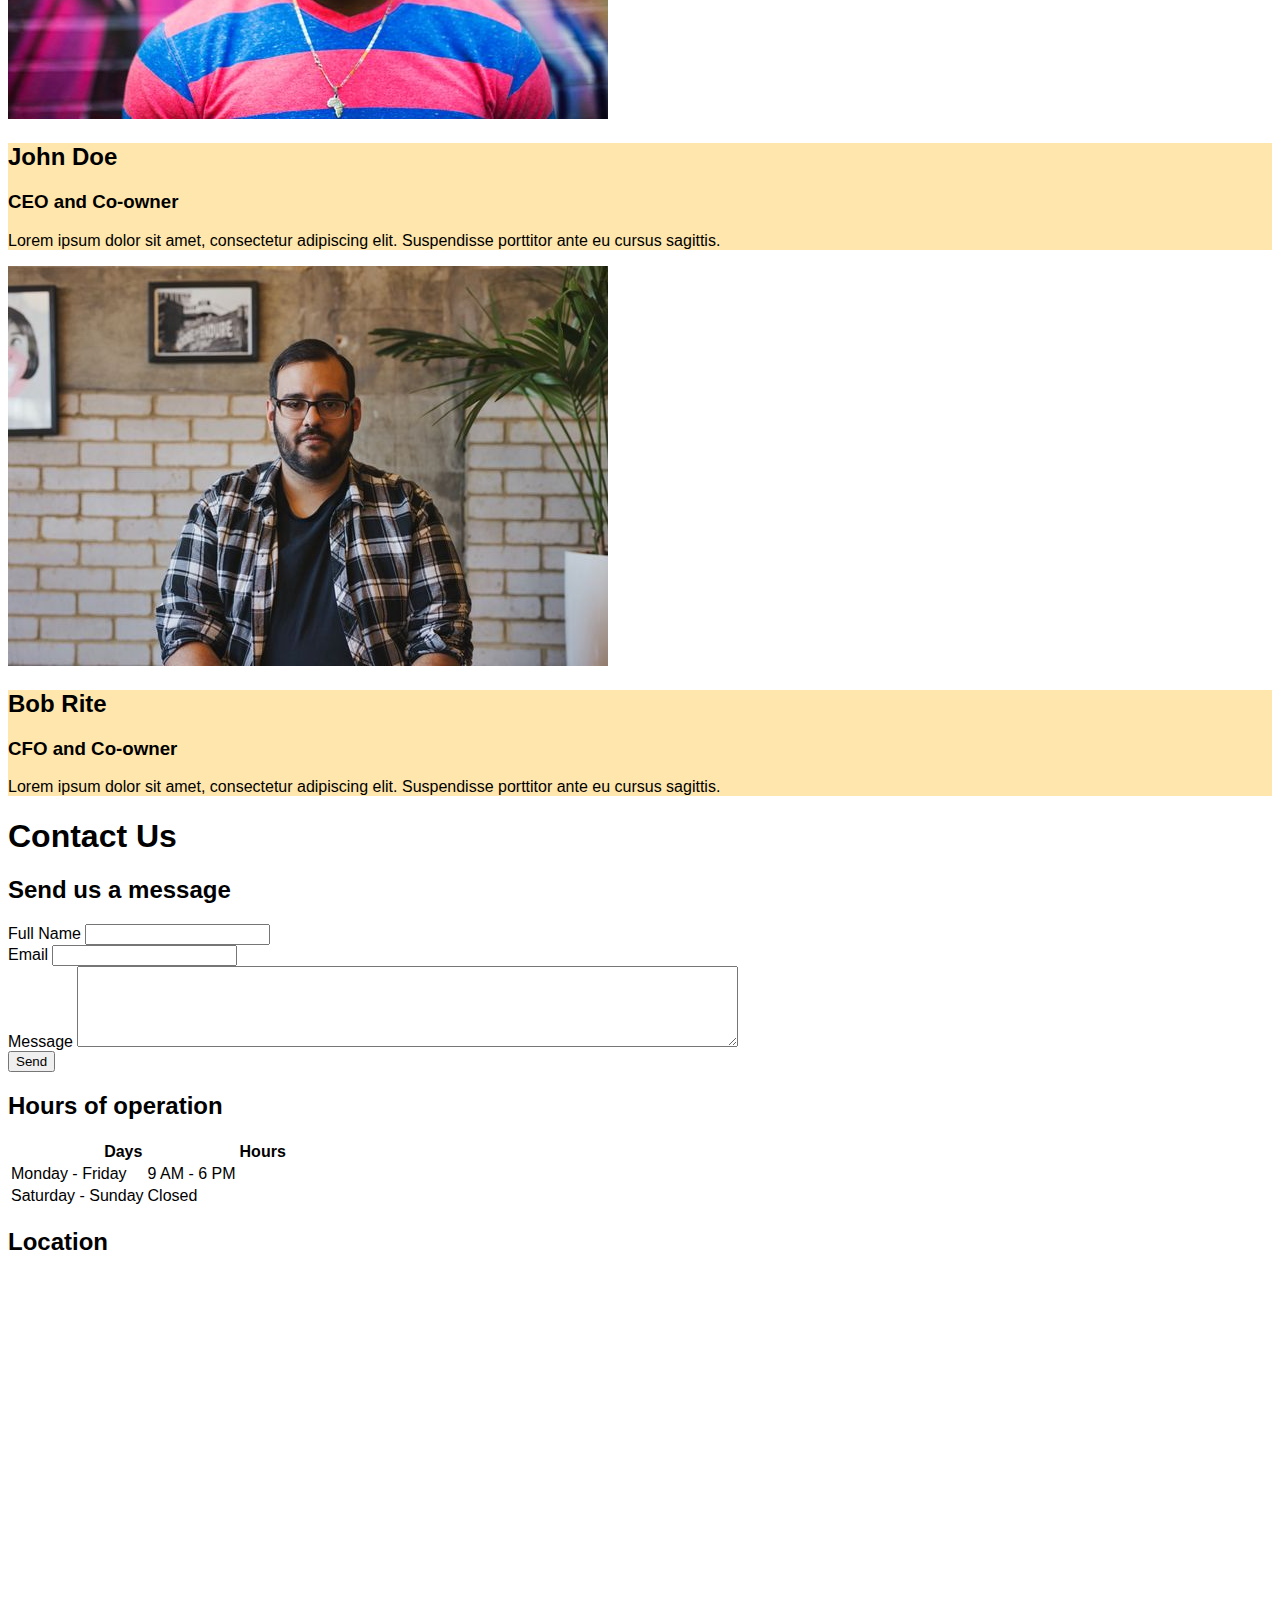
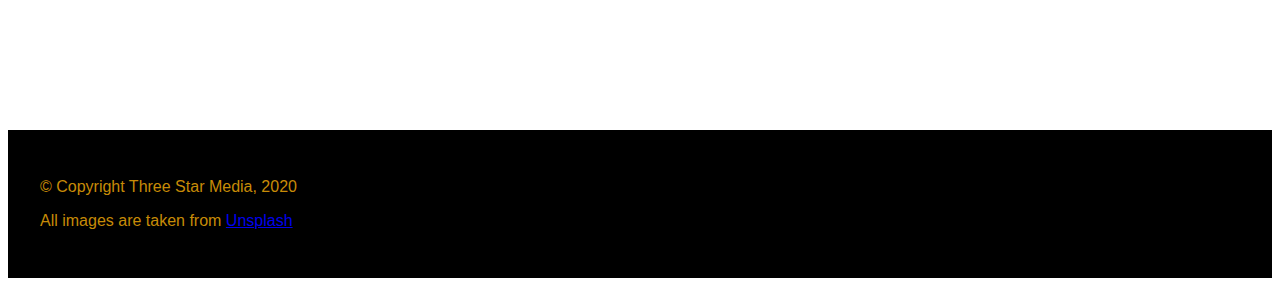
==== commit 26e6eedb: "adds css syntax and more html classes" ====
--- a/final-project/index.html
+++ b/final-project/index.html
@@ -36,6 +36,7 @@
     <!--  Welcome Section  -->
     <section class="welcome" id="welcome">
         <div>
+            <div class="transparentbox">
             <h1>Welcome to Three Star Media</h1>
             <p>
                 Lorem ipsum dolor sit amet, consectetur adipiscing elit. Suspendisse porttitor ante eu cursus sagittis.
@@ -43,7 +44,8 @@
                 varius
                 tortor sit amet elit dignissim, a dictum ex cursus.
             </p>
-            <a href="">Connect With Us <i class="im im-play"></i></a>
+            <a href="#contactus">Connect With Us <i class="im im-play"></i></a>
+            </div>
         </div>
     </section>
 
@@ -150,7 +152,7 @@
     <section class="team" id="team">
         <h1>Our Team</h1>
         <img src="images/john.jpg" alt="John Doe">
-        <div>
+        <div class="john">
             <h2>John Doe</h2>
             <h3>CEO and Co-owner</h3>
             <p>
@@ -158,7 +160,7 @@
             </p>
         </div>
         <img src="images/bob.jpg" alt="Bob Rite">
-        <div>
+        <div class="bob">
             <h2>Bob Rite</h2>
             <h3>CFO and Co-owner</h3>
             <p>
--- a/final-project/css/main.css
+++ b/final-project/css/main.css
@@ -0,0 +1,72 @@
+header{
+    background-color: black;
+    padding: 1.5em
+}
+
+body{
+    font-family: Arial, Helvetica, sans-serif;
+}
+
+nav ul a {
+    color: #c78b07;
+    text-decoration: none;
+    list-style: none outside none;
+}
+
+nav li {
+    display: inline;
+    padding: 5em;
+    text-align: center;
+    width: 50%;
+}
+
+nav li form{
+        display: inline;
+        padding: 1em;
+        text-align: center;
+        width: 50%;
+}
+
+nav a,
+nav a:link,
+nav a:visited{
+      display: inline;
+      padding: 1em 0;
+      text-decoration: none;
+    }
+
+nav a:hover,
+nav a:focus,
+nav a.current{
+  background-color:#c78b07;
+  color: inherit;
+}
+
+.welcome{
+    background:url(../images/main-banner.jpg) no-repeat center;
+    background-size: cover;
+    padding:25em
+}
+
+.welcome div{
+    display: inline-block;
+}
+
+
+.welcome a{
+    background-color: #c78b07;
+    text-decoration: none;
+    list-style: none outside none;
+    color: black;
+    padding: 1.5em
+}
+
+footer{
+    background-color: black;
+    color: #c78b07;
+    padding: 2em;
+}
+
+.aboutus, .digital, .marketing, .video, .web, .print, .john, .bob{
+    background-color:#ffe6ac;
+}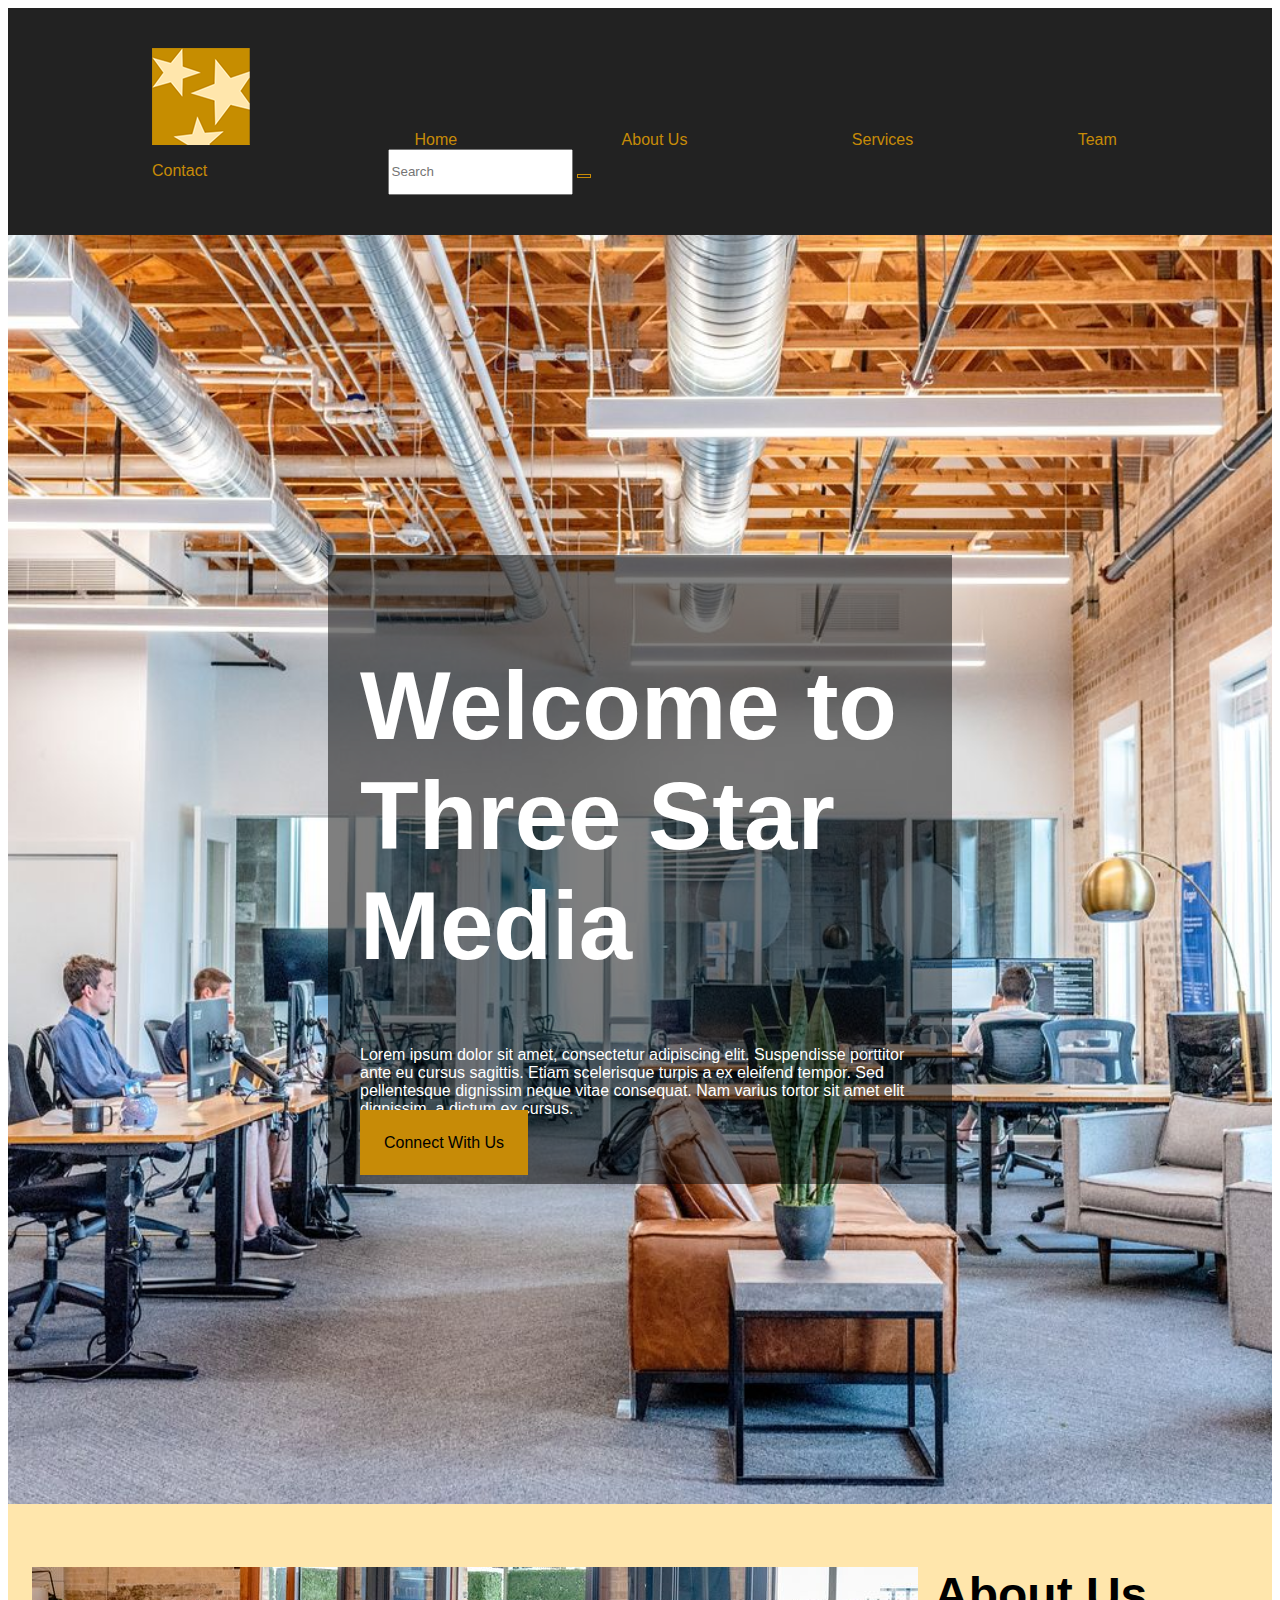
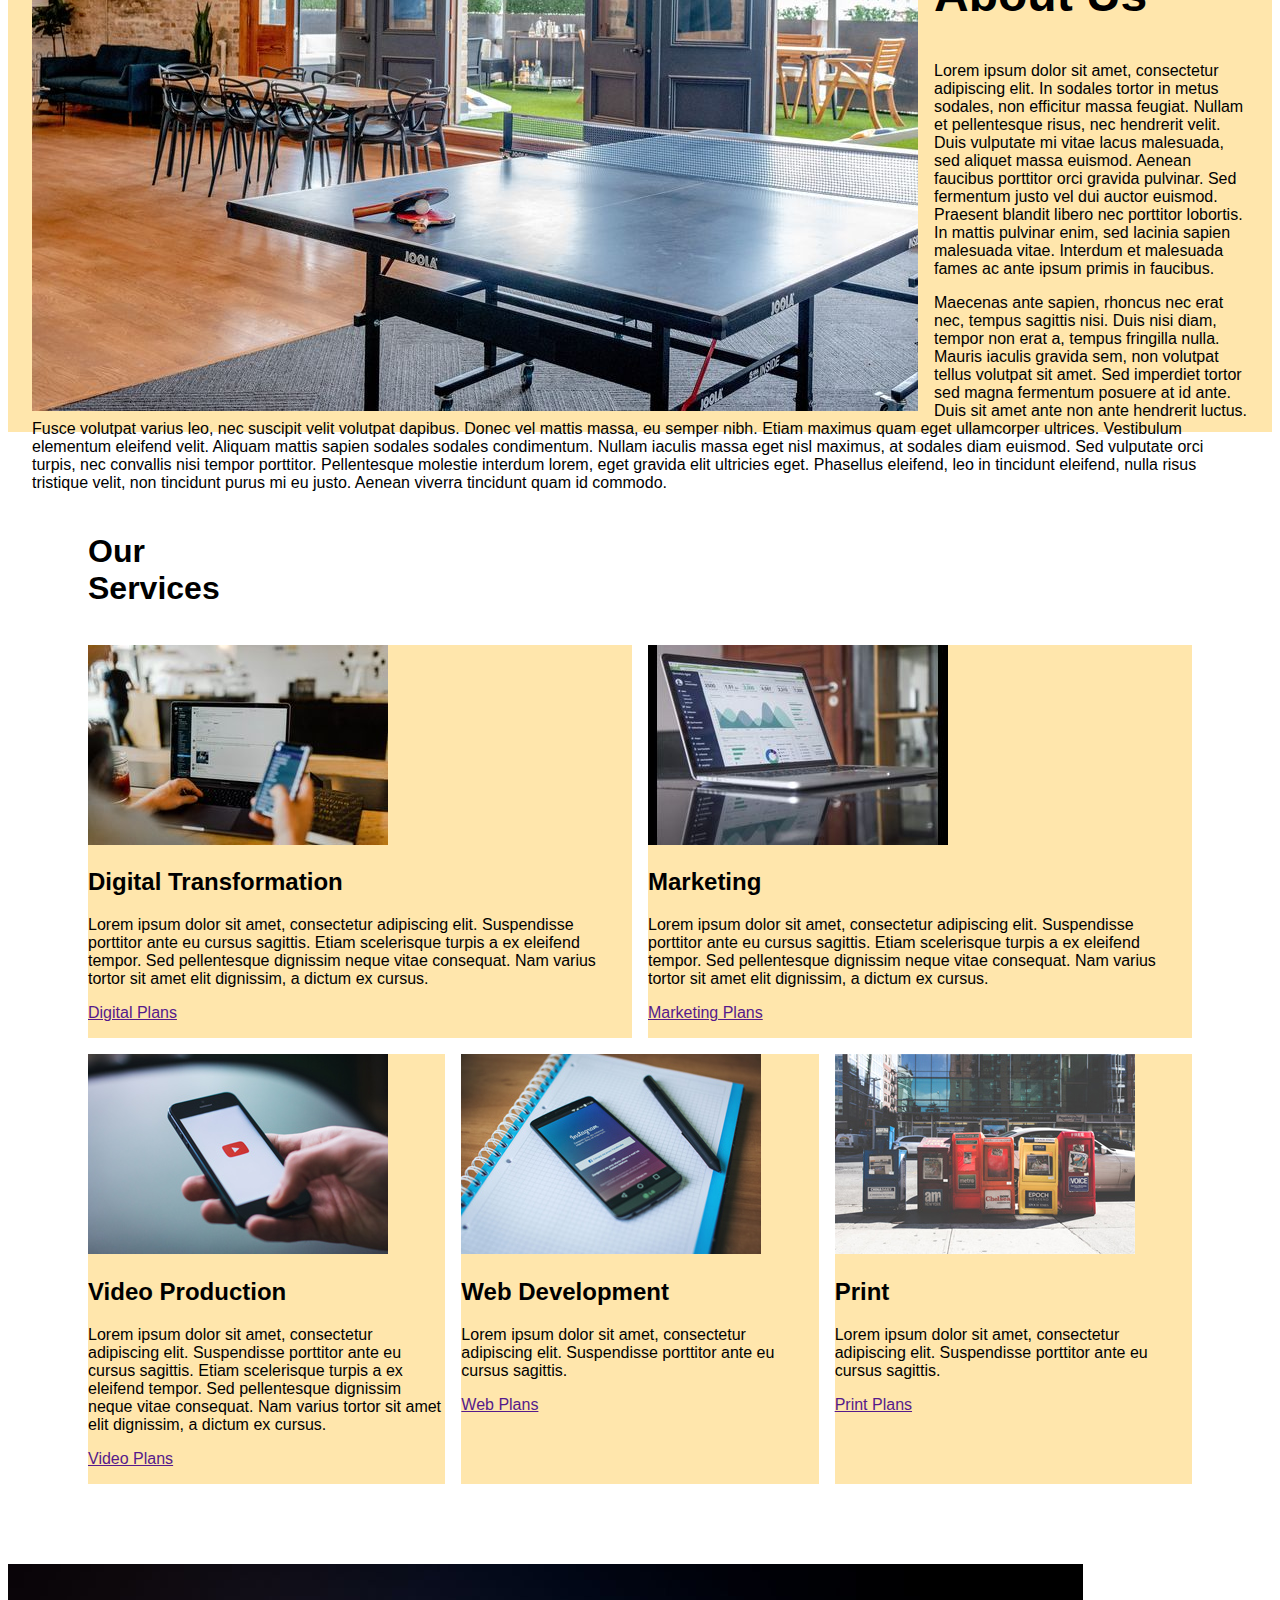
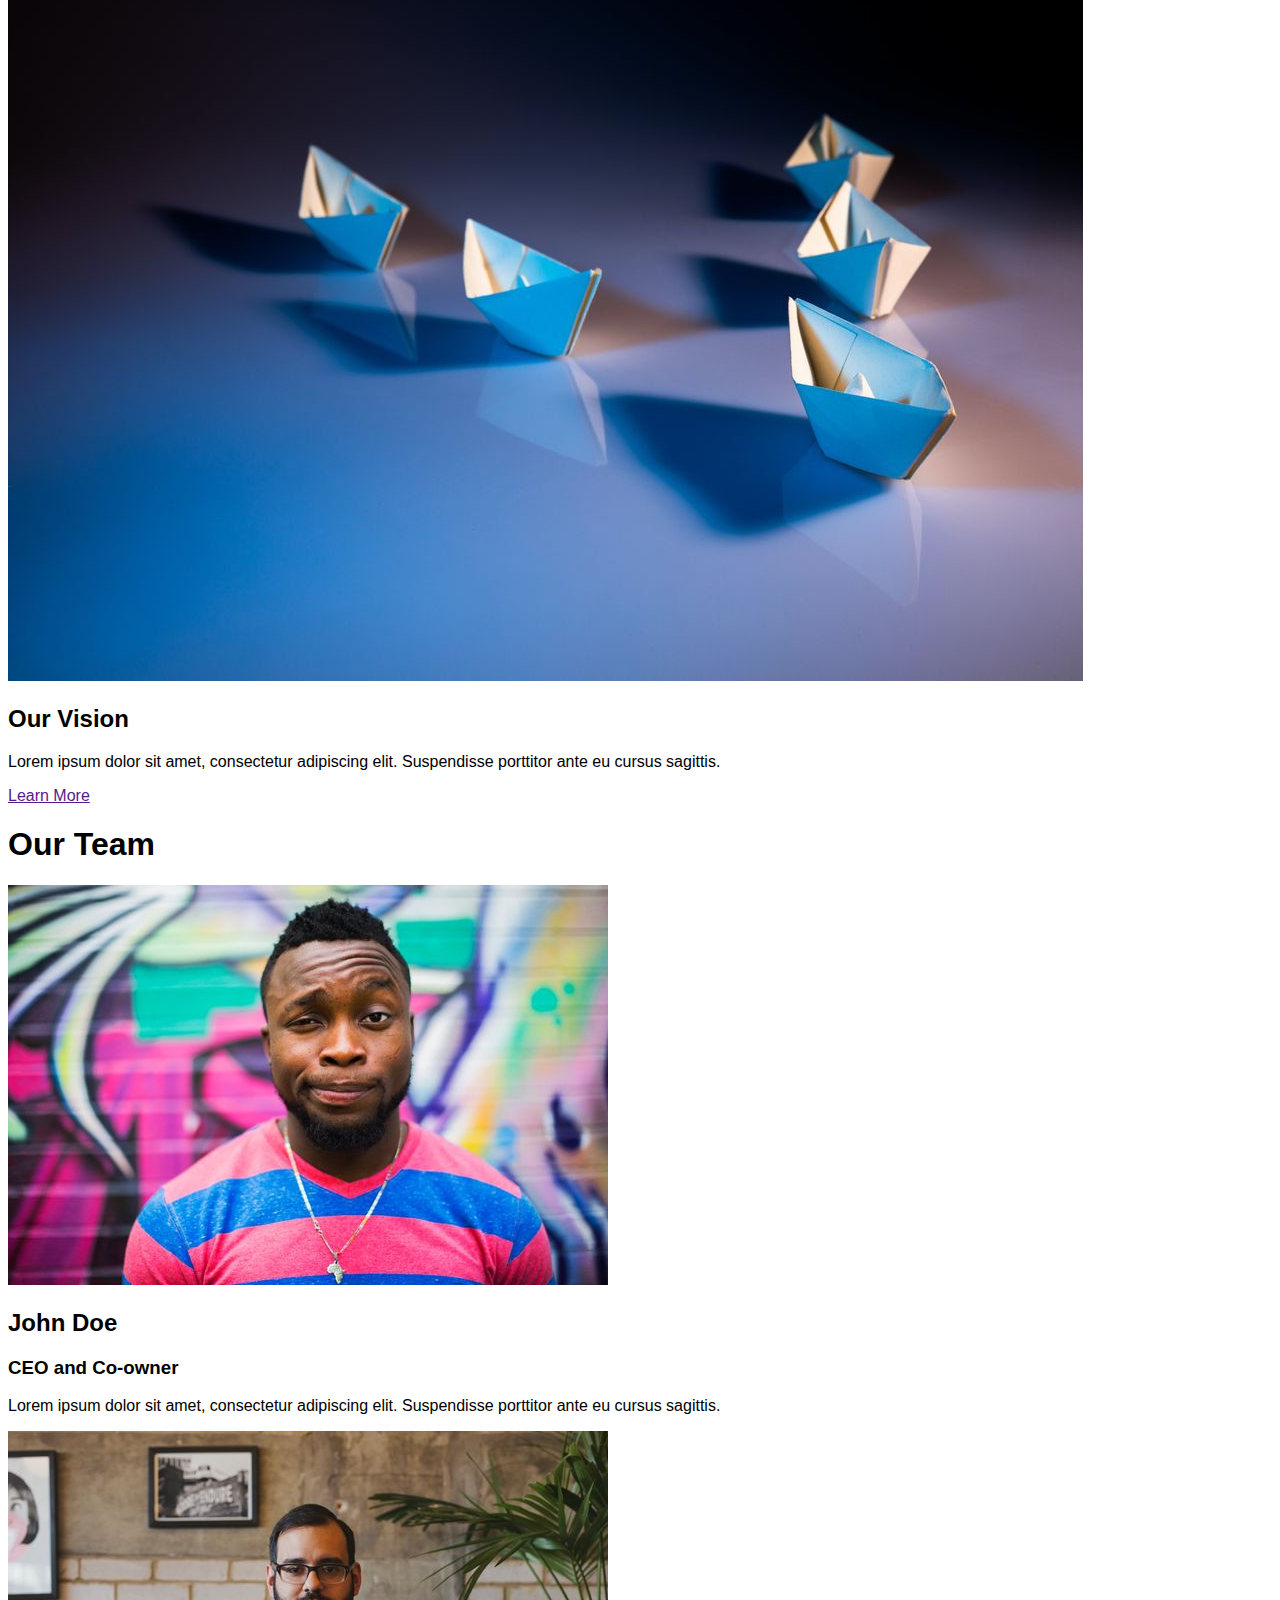
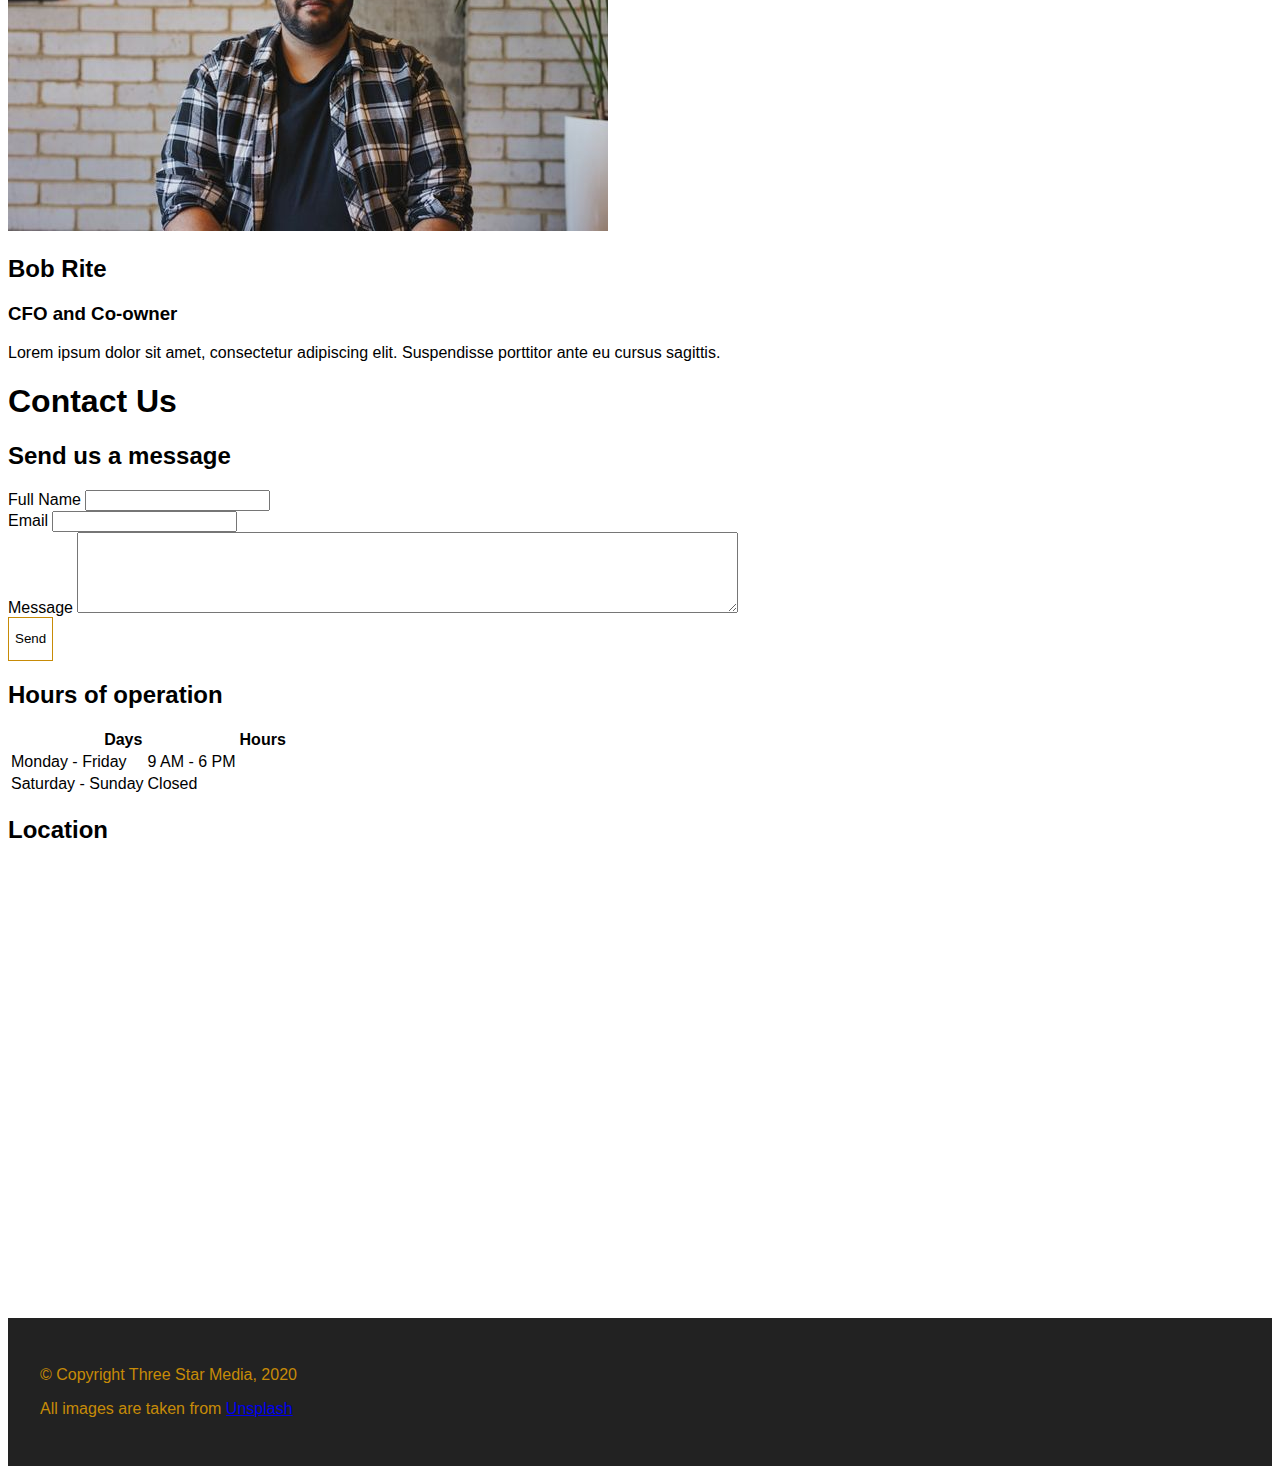
==== commit 23651825: "adds more CSS to final project" ====
--- a/final-project/index.html
+++ b/final-project/index.html
@@ -24,9 +24,9 @@
                 <li><a href="#team">Team</a></li>
                 <li><a href="#contactus">Contact</a></li>
                 <li>
-                    <form action="thanks.html" method="post">
+                    <form class="searchbar" action="thanks.html" method="post">
                         <input type="text" id="query" name="query" placeholder="Search">
-                        <button type="submit"><i class="im im-magnifier"></i></button>
+                        <button class="button" type="submit"><i class="im im-magnifier"></i></button>
                     </form>
                 </li>
             </ul>
@@ -36,7 +36,6 @@
     <!--  Welcome Section  -->
     <section class="welcome" id="welcome">
         <div>
-            <div class="transparentbox">
             <h1>Welcome to Three Star Media</h1>
             <p>
                 Lorem ipsum dolor sit amet, consectetur adipiscing elit. Suspendisse porttitor ante eu cursus sagittis.
@@ -45,7 +44,6 @@
                 tortor sit amet elit dignissim, a dictum ex cursus.
             </p>
             <a href="#contactus">Connect With Us <i class="im im-play"></i></a>
-            </div>
         </div>
     </section>
 
@@ -56,11 +54,10 @@
             <div>
                 <h2>About Us</h2>
                 <p>
-                    Lorem ipsum dolor sit amet, consectetur adipiscing elit. Suspendisse porttitor ante eu cursus
-                    sagittis.
-                    Etiam scelerisque turpis a ex eleifend tempor. Sed pellentesque dignissim neque vitae consequat. Nam
-                    varius
-                    tortor sit amet elit dignissim, a dictum ex cursus.
+                    Lorem ipsum dolor sit amet, consectetur adipiscing elit. In sodales tortor in metus sodales, non efficitur massa feugiat. Nullam et pellentesque risus, nec hendrerit velit. Duis vulputate mi vitae lacus malesuada, sed aliquet massa euismod. Aenean faucibus porttitor orci gravida pulvinar. Sed fermentum justo vel dui auctor euismod. Praesent blandit libero nec porttitor lobortis. In mattis pulvinar enim, sed lacinia sapien malesuada vitae. Interdum et malesuada fames ac ante ipsum primis in faucibus.
+                </p>
+                <p>
+                    Maecenas ante sapien, rhoncus nec erat nec, tempus sagittis nisi. Duis nisi diam, tempor non erat a, tempus fringilla nulla. Mauris iaculis gravida sem, non volutpat tellus volutpat sit amet. Sed imperdiet tortor sed magna fermentum posuere at id ante. Duis sit amet ante non ante hendrerit luctus. Fusce volutpat varius leo, nec suscipit velit volutpat dapibus. Donec vel mattis massa, eu semper nibh. Etiam maximus quam eget ullamcorper ultrices. Vestibulum elementum eleifend velit. Aliquam mattis sapien sodales sodales condimentum. Nullam iaculis massa eget nisl maximus, at sodales diam euismod. Sed vulputate orci turpis, nec convallis nisi tempor porttitor. Pellentesque molestie interdum lorem, eget gravida elit ultricies eget. Phasellus eleifend, leo in tincidunt eleifend, nulla risus tristique velit, non tincidunt purus mi eu justo. Aenean viverra tincidunt quam id commodo.
                 </p>
             </div>
         </div>
--- a/final-project/css/main.css
+++ b/final-project/css/main.css
@@ -1,6 +1,6 @@
 header{
-    background-color: black;
-    padding: 1.5em
+    background-color: #222222;
+    padding: 1.5em;
 }
 
 body{
@@ -27,6 +27,20 @@
         width: 50%;
 }
 
+.button{
+    background:none;
+    border: 1px solid #c78b07;
+    line-height: 3em;
+}
+
+.button > i{
+    color:#c78b07;
+}
+
+.searchbar > input{
+    line-height: 3em;
+}
+
 nav a,
 nav a:link,
 nav a:visited{
@@ -45,13 +59,20 @@
 .welcome{
     background:url(../images/main-banner.jpg) no-repeat center;
     background-size: cover;
-    padding:25em
+    padding: 20em
 }
 
 .welcome div{
     display: inline-block;
+    color: white;
+    background: rgb(0, 0, 0);
+    background: rgba(0, 0, 0, 0.5);
+    padding: 2em;
 }
 
+.welcome h1{
+    font-size: 6em;
+}
 
 .welcome a{
     background-color: #c78b07;
@@ -62,11 +83,62 @@
 }
 
 footer{
-    background-color: black;
+    background-color: #222222;
     color: #c78b07;
     padding: 2em;
 }
 
-.aboutus, .digital, .marketing, .video, .web, .print, .john, .bob{
-    background-color:#ffe6ac;
-}+.aboutus{
+    background:#ffe6ac;
+    height: 30em;
+    padding: 1.5em;
+}
+
+.aboutus img{
+    float: left;
+    margin-right: 1em;
+}
+
+.aboutus h2{
+    font-size: 3em;
+}
+
+.digital, .marketing, .video, .web, .print{
+    background: #ffe6ac;
+}
+
+.services{
+    display:grid;
+    grid-template-columns: repeat(6, 1fr);
+    grid-template-rows: auto;
+   justify-content: center;
+   align-content: center;
+   gap: 1em;
+   padding: 5em
+}
+
+.digital{
+    grid-column: 1/ span 3;
+}
+
+.marketing{
+    grid-column: 4/ span 3;
+}
+
+.video{
+    grid-column: 1/ span 2;
+}
+
+.web{
+    grid-column: 3/ span 2;
+}
+
+.print{
+    grid-column: 5/span 2;
+}
+
+
+
+
+
+
